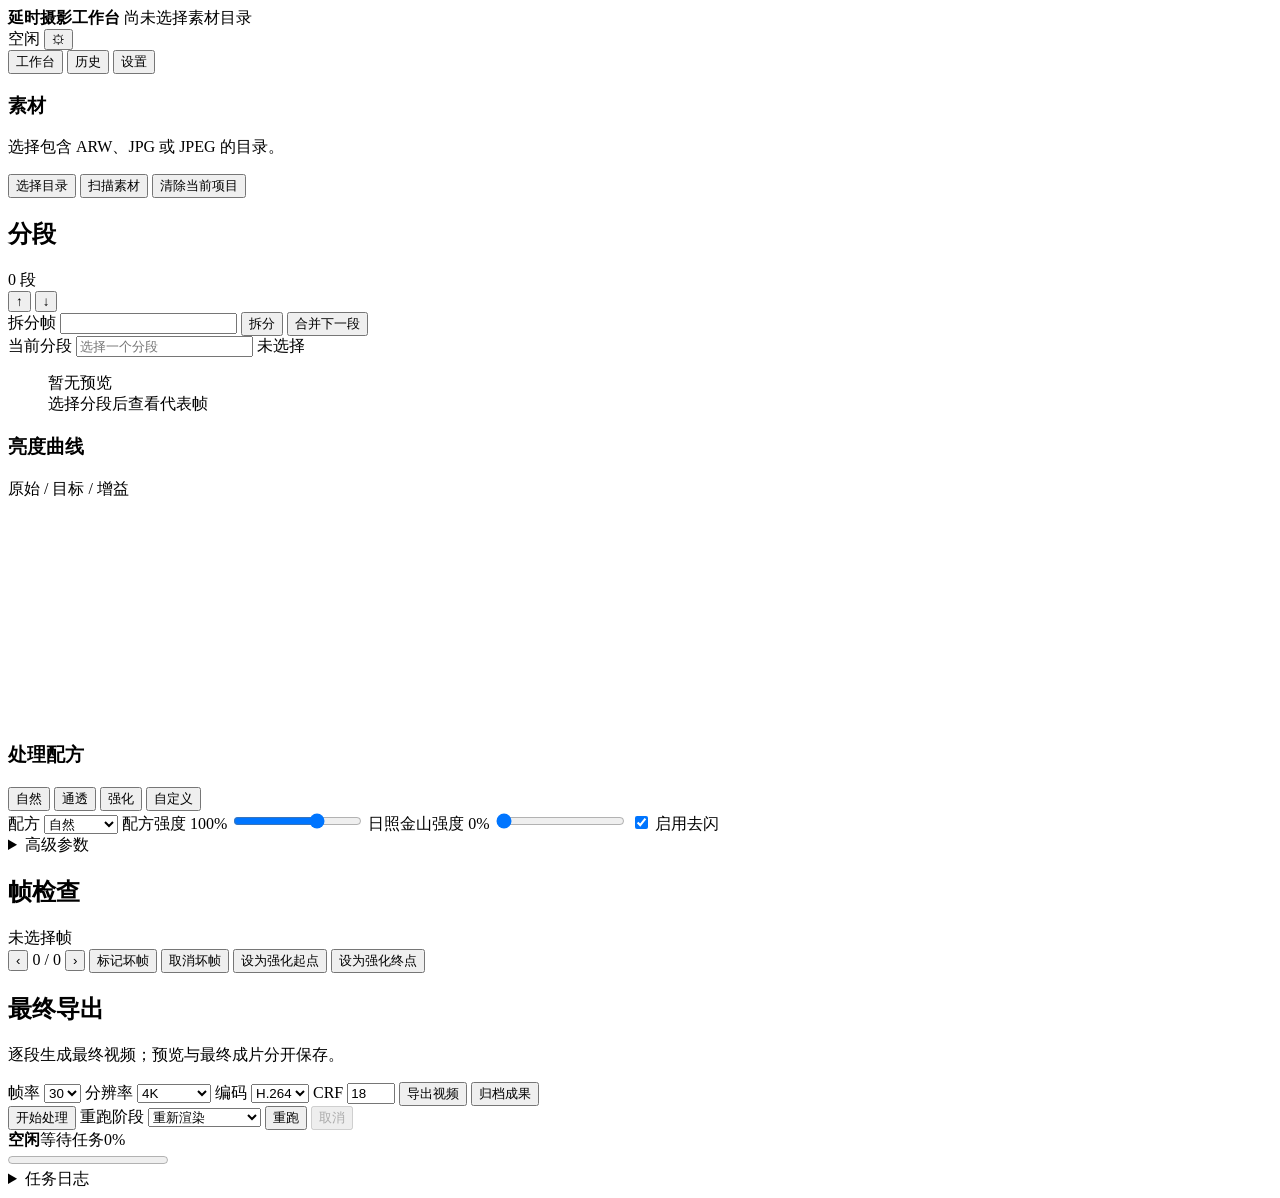
==== webui/index.html @ 4bf68637 "实现延时摄影 WebUI 工作台" ====
<!doctype html>
<html lang="zh-CN">
<head>
  <meta charset="utf-8">
  <meta name="viewport" content="width=device-width, initial-scale=1">
  <meta name="color-scheme" content="light dark">
  <title>延时摄影工作台</title>
  <link rel="stylesheet" href="/styles.css">
</head>
<body>
  <div id="app" class="app-shell">
    <header class="app-header">
      <div class="brand-block">
        <strong>延时摄影工作台</strong>
        <span id="source-path" class="path-label" title="尚未选择素材目录">尚未选择素材目录</span>
      </div>
      <div class="header-status">
        <span id="header-task-status" class="status-pill" data-status="idle">空闲</span>
        <button id="open-settings-btn" class="icon-button" type="button" title="打开设置" aria-label="打开设置">&#9881;</button>
      </div>
    </header>

    <nav class="tab-bar" role="tablist" aria-label="主导航">
      <button id="tab-workbench" class="tab-button is-active" type="button" role="tab" tabindex="0" data-view="workbench" aria-controls="view-workbench" aria-selected="true">工作台</button>
      <button id="tab-history" class="tab-button" type="button" role="tab" tabindex="-1" data-view="history" aria-controls="view-history" aria-selected="false">历史</button>
      <button id="tab-settings" class="tab-button" type="button" role="tab" tabindex="-1" data-view="settings" aria-controls="view-settings" aria-selected="false">设置</button>
    </nav>

    <div id="error-banner" class="error-banner" role="alert" hidden>
      <span id="error-message"></span>
      <button id="dismiss-error-btn" class="icon-button" type="button" aria-label="关闭错误提示" title="关闭">&#10005;</button>
    </div>

    <main>
      <section id="view-workbench" class="view is-active" role="tabpanel" tabindex="0" aria-labelledby="tab-workbench" data-view-panel="workbench">
        <section class="source-band" aria-labelledby="source-heading">
          <div>
            <h1 id="source-heading">素材</h1>
            <p id="source-summary" class="summary-line">选择包含 ARW、JPG 或 JPEG 的目录。</p>
          </div>
          <div class="command-row">
            <button id="pick-source-btn" type="button">选择目录</button>
            <button id="scan-btn" class="primary-button" type="button">扫描素材</button>
            <button id="clear-project-btn" class="danger-quiet-button" type="button">清除当前项目</button>
          </div>
        </section>

        <section class="workspace-grid" aria-label="分段工作区">
          <aside class="segments-pane">
            <div class="pane-heading">
              <div>
                <h2>分段</h2>
                <span id="segment-count" class="muted">0 段</span>
              </div>
              <div class="icon-cluster" aria-label="调整分段顺序">
                <button id="move-up-btn" class="icon-button" type="button" title="上移分段" aria-label="上移分段">&#8593;</button>
                <button id="move-down-btn" class="icon-button" type="button" title="下移分段" aria-label="下移分段">&#8595;</button>
              </div>
            </div>
            <div id="segment-list" class="segment-list" role="listbox" aria-label="分段列表"></div>
            <div class="segment-actions">
              <label for="split-frame">拆分帧</label>
              <input id="split-frame" type="number" min="1" step="1" inputmode="numeric">
              <button id="split-btn" type="button">拆分</button>
              <button id="merge-btn" type="button">合并下一段</button>
            </div>
          </aside>

          <section class="detail-pane" aria-labelledby="detail-heading">
            <div class="detail-toolbar">
              <label class="name-field" for="segment-name">
                <span id="detail-heading">当前分段</span>
                <input id="segment-name" type="text" maxlength="80" autocomplete="off" placeholder="选择一个分段">
              </label>
              <span id="segment-status" class="status-pill" data-status="idle">未选择</span>
            </div>

            <div class="preview-analysis-grid">
              <figure class="preview-stage">
                <div id="segment-preview" class="preview-surface" aria-label="当前分段预览">
                  <span>暂无预览</span>
                </div>
                <figcaption id="preview-caption">选择分段后查看代表帧</figcaption>
              </figure>
              <section class="chart-panel" aria-labelledby="chart-heading">
                <div class="section-heading-row">
                  <h3 id="chart-heading">亮度曲线</h3>
                  <span id="chart-legend" class="muted">原始 / 目标 / 增益</span>
                </div>
                <canvas id="brightness-chart" width="720" height="220" aria-label="亮度、目标亮度和增益曲线"></canvas>
              </section>
            </div>

            <section class="recipe-panel" aria-labelledby="recipe-heading">
              <div class="section-heading-row">
                <h3 id="recipe-heading">处理配方</h3>
                <div id="recipe-mode" class="segmented-control" role="group" aria-label="处理模式">
                  <button type="button" data-recipe="natural" aria-pressed="true">自然</button>
                  <button type="button" data-recipe="clear">通透</button>
                  <button type="button" data-recipe="punchy">强化</button>
                  <button type="button" data-recipe="custom">自定义</button>
                </div>
              </div>
              <div class="control-grid">
                <label for="recipe-select">配方
                  <select id="recipe-select">
                    <option value="natural">自然</option>
                    <option value="clear">通透</option>
                    <option value="punchy">色彩强化</option>
                    <option value="custom">自定义</option>
                  </select>
                </label>
                <label for="recipe-strength">配方强度 <output id="recipe-strength-value">100%</output>
                  <input id="recipe-strength" type="range" min="0" max="150" value="100">
                </label>
                <label for="golden-strength">日照金山强度 <output id="golden-strength-value">0%</output>
                  <input id="golden-strength" type="range" min="0" max="150" value="0">
                </label>
                <label class="toggle-field" for="deflicker-enabled">
                  <input id="deflicker-enabled" type="checkbox" checked>
                  <span>启用去闪</span>
                </label>
              </div>

              <details id="advanced-settings" class="advanced-settings">
                <summary>高级参数</summary>
                <div class="control-grid advanced-grid">
                  <label for="deflicker-window">去闪窗口
                    <input id="deflicker-window" type="number" min="3" max="129" step="2" value="15">
                  </label>
                  <label for="gain-limit">曝光增益上限
                    <input id="gain-limit" type="number" min="1" max="8" step="0.1" value="2">
                  </label>
                  <label for="golden-start">强化起始帧
                    <input id="golden-start" type="number" min="0" step="1">
                  </label>
                  <label for="golden-end">强化结束帧
                    <input id="golden-end" type="number" min="0" step="1">
                  </label>
                </div>
              </details>
            </section>
          </section>
        </section>

        <section class="frame-band" aria-labelledby="frames-heading">
          <div class="frame-toolbar">
            <div>
              <h2 id="frames-heading">帧检查</h2>
              <span id="frame-selection-summary" class="muted">未选择帧</span>
            </div>
            <div class="command-row compact-row">
              <button id="frame-page-prev" class="icon-button" type="button" title="上一页" aria-label="上一页缩略图">&#8249;</button>
              <span id="frame-page-label" class="page-label">0 / 0</span>
              <button id="frame-page-next" class="icon-button" type="button" title="下一页" aria-label="下一页缩略图">&#8250;</button>
              <button id="bad-frame-btn" type="button">标记坏帧</button>
              <button id="unmark-bad-frame-btn" type="button">取消坏帧</button>
              <button id="set-golden-start-btn" type="button">设为强化起点</button>
              <button id="set-golden-end-btn" type="button">设为强化终点</button>
            </div>
          </div>
          <div id="frame-strip" class="frame-strip" aria-label="分段缩略图带"></div>
        </section>

        <section class="output-band" aria-labelledby="output-heading">
          <div>
            <h2 id="output-heading">最终导出</h2>
            <p class="summary-line">逐段生成最终视频；预览与最终成片分开保存。</p>
          </div>
          <div class="export-controls">
            <label for="export-fps">帧率
              <select id="export-fps">
                <option>24</option><option>25</option><option selected>30</option><option>50</option><option>60</option>
              </select>
            </label>
            <label for="export-resolution">分辨率
              <select id="export-resolution">
                <option value="1080p">1080p</option><option value="4k" selected>4K</option><option value="source">原图宽度</option>
              </select>
            </label>
            <label for="export-codec">编码
              <select id="export-codec"><option value="h264">H.264</option><option value="h265">H.265</option></select>
            </label>
            <label for="export-crf">CRF
              <input id="export-crf" type="number" min="0" max="51" value="18">
            </label>
            <button id="export-btn" class="primary-button" type="button">导出视频</button>
            <button id="archive-btn" type="button">归档成果</button>
          </div>
        </section>
      </section>

      <section id="view-history" class="view" role="tabpanel" tabindex="0" aria-labelledby="tab-history" data-view-panel="history" hidden>
        <header class="page-heading">
          <div><h1>历史归档</h1><p class="summary-line">预览视频与最终成片分别列出。</p></div>
          <button id="refresh-history-btn" type="button">刷新</button>
        </header>
        <div id="history-list" class="history-list" aria-live="polite"></div>
      </section>

      <section id="view-settings" class="view" role="tabpanel" tabindex="0" aria-labelledby="tab-settings" data-view-panel="settings" hidden>
        <header class="page-heading"><div><h1>设置</h1><p class="summary-line">设置只保存到本机配置。</p></div></header>
        <form id="settings-form" class="settings-form">
          <fieldset class="directory-settings">
            <legend>本机目录</legend>
            <label for="settings-workspace-dir">工作目录
              <span class="directory-picker"><input id="settings-workspace-dir" name="workspace_dir" type="text" readonly><button type="button" data-settings-directory="workspace" title="选择工作目录" aria-label="选择工作目录">选择</button></span>
            </label>
            <label for="settings-output-dir">输出目录
              <span class="directory-picker"><input id="settings-output-dir" name="output_dir" type="text" readonly><button type="button" data-settings-directory="output" title="选择输出目录" aria-label="选择输出目录">选择</button></span>
            </label>
            <label for="settings-archive-dir">归档目录
              <span class="directory-picker"><input id="settings-archive-dir" name="archive_dir" type="text" readonly><button type="button" data-settings-directory="archive" title="选择归档目录" aria-label="选择归档目录">选择</button></span>
            </label>
          </fieldset>
          <fieldset>
            <legend>默认处理</legend>
            <label for="settings-default-recipe">默认配方
              <select id="settings-default-recipe" name="processing.default_recipe">
                <option value="natural">自然</option><option value="clear">通透</option><option value="punchy">色彩强化</option>
              </select>
            </label>
            <label for="settings-gap-seconds">自动分段间隔（秒）
              <input id="settings-gap-seconds" name="scan.gap_seconds" type="number" min="1" value="120">
            </label>
          </fieldset>
          <fieldset>
            <legend>预览</legend>
            <label for="settings-preview-fps">帧率
              <input id="settings-preview-fps" name="preview.fps" type="number" min="1" max="60" value="30">
            </label>
            <label for="settings-preview-width">宽度
              <input id="settings-preview-width" name="preview.width" type="number" min="640" max="3840" step="16" value="1920">
            </label>
          </fieldset>
          <fieldset>
            <legend>最终导出</legend>
            <label for="settings-export-resolution">分辨率
              <select id="settings-export-resolution" name="export.resolution"><option value="1080p">1080p</option><option value="4k">4K</option><option value="source">原图宽度</option></select>
            </label>
            <label for="settings-export-codec">编码
              <select id="settings-export-codec" name="export.codec"><option value="h264">H.264</option><option value="h265">H.265</option></select>
            </label>
            <label for="settings-export-crf">CRF
              <input id="settings-export-crf" name="export.crf" type="number" min="0" max="51" value="18">
            </label>
          </fieldset>
          <div class="form-actions"><button id="save-settings-btn" class="primary-button" type="submit">保存设置</button><span id="settings-save-status" class="save-status" role="status" aria-live="polite"></span></div>
        </form>
      </section>
    </main>

    <footer id="task-bar" class="task-bar" aria-label="任务状态栏">
      <div class="task-actions">
        <button id="process-btn" class="primary-button" type="button">开始处理</button>
        <label for="retry-stage" class="visually-compact">重跑阶段</label>
        <select id="retry-stage"><option value="render">重新渲染</option><option value="analyze">重新分析并渲染</option></select>
        <button id="retry-btn" type="button">重跑</button>
        <button id="cancel-btn" class="danger-quiet-button" type="button" disabled>取消</button>
      </div>
      <div class="task-progress-block">
        <div class="task-copy"><strong id="task-status">空闲</strong><span id="task-current">等待任务</span><span id="task-percent">0%</span></div>
        <progress id="task-progress" role="progressbar" aria-label="任务进度" aria-valuemin="0" aria-valuemax="100" aria-valuenow="0" max="100" value="0">0%</progress>
      </div>
      <details class="task-log-details">
        <summary>任务日志</summary>
        <pre id="task-log" aria-live="polite">暂无日志</pre>
      </details>
    </footer>
  </div>

  <dialog id="archive-dialog" class="confirm-dialog" aria-labelledby="archive-dialog-title">
    <form method="dialog">
      <h2 id="archive-dialog-title">确认归档</h2>
      <p>归档会复制配方、分析、成片和项目记录，验证成功后清空当前工作区。外部源照片始终保留，不会移动、改名或删除。</p>
      <div class="dialog-actions">
        <button id="archive-cancel-btn" value="cancel">取消</button>
        <button id="archive-confirm-btn" class="primary-button" value="confirm">确认归档</button>
      </div>
    </form>
  </dialog>

  <dialog id="clear-project-dialog" class="confirm-dialog" aria-labelledby="clear-dialog-title">
    <form method="dialog">
      <h2 id="clear-dialog-title">清除当前项目</h2>
      <p>这会清理当前工作区，但不会触碰源照片、最终输出或历史归档。</p>
      <div class="dialog-actions">
        <button id="clear-cancel-btn" value="cancel">取消</button>
        <button id="clear-confirm-btn" class="danger-button" value="confirm">确认清除</button>
      </div>
    </form>
  </dialog>

  <script src="/app.js" defer></script>
</body>
</html>
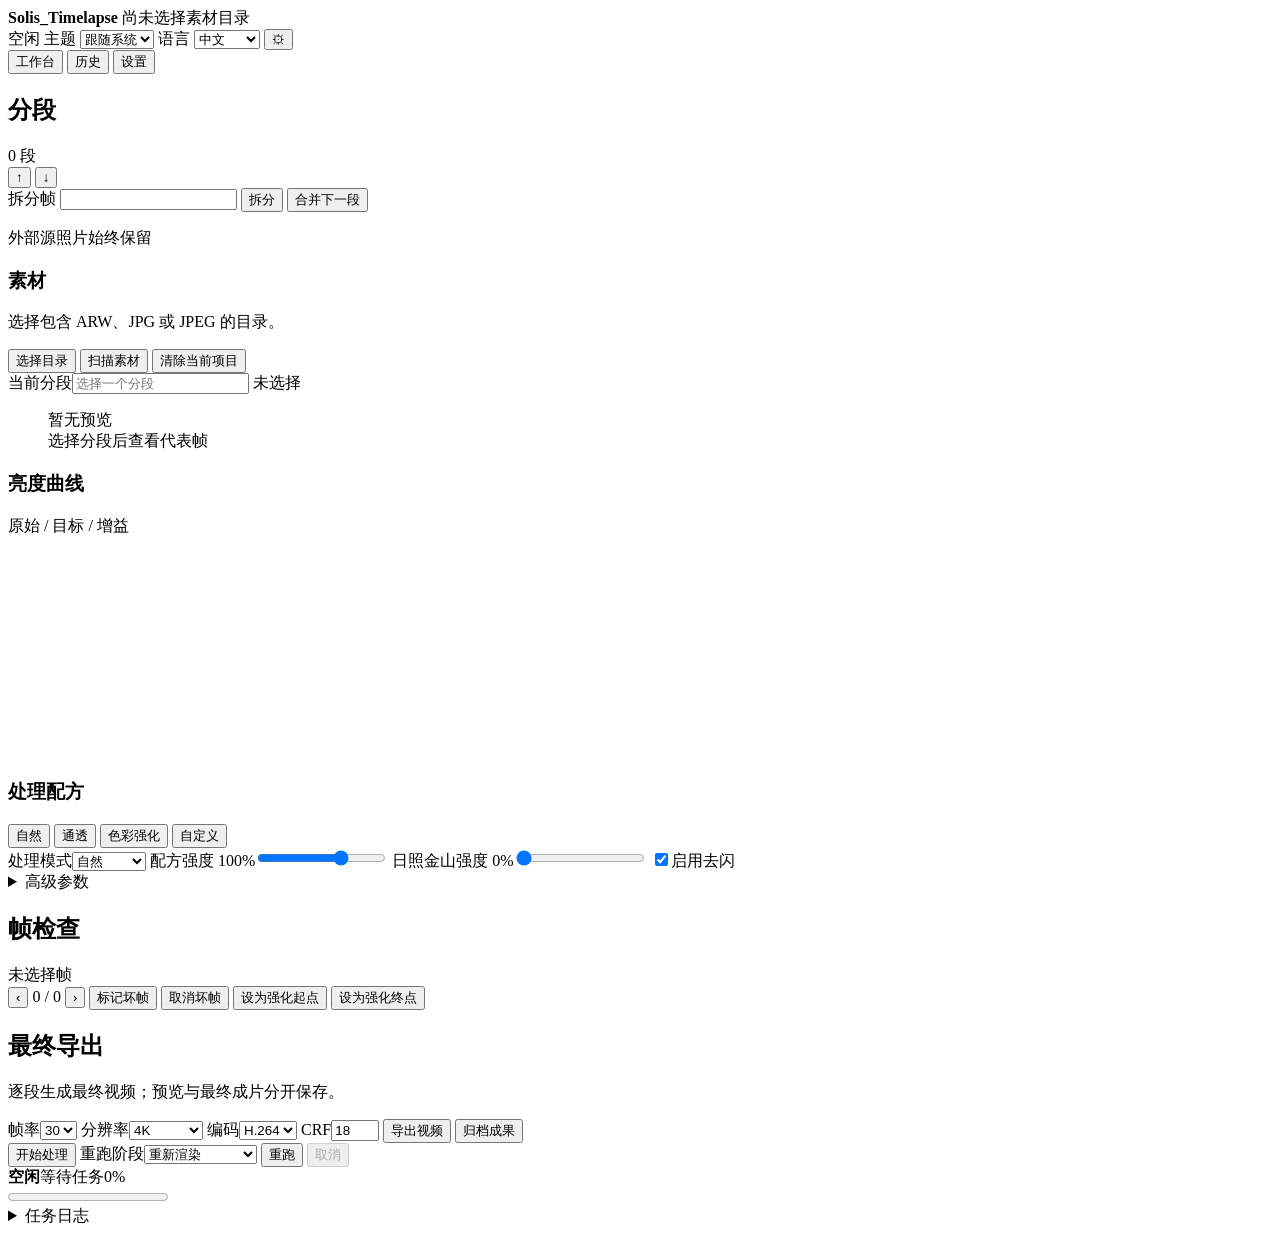
==== commit 22487610: "重构 Studio Console 双语主题界面" ====
--- a/webui/index.html
+++ b/webui/index.html
@@ -1,296 +1,202 @@
 <!doctype html>
-<html lang="zh-CN">
+<html lang="zh-CN" data-theme="system">
 <head>
   <meta charset="utf-8">
   <meta name="viewport" content="width=device-width, initial-scale=1">
   <meta name="color-scheme" content="light dark">
-  <title>延时摄影工作台</title>
+  <title>Solis_Timelapse 延时摄影工作台</title>
+  <script src="/ui_prefs.js"></script>
   <link rel="stylesheet" href="/styles.css">
+  <script src="/app.js" defer></script>
 </head>
 <body>
-  <div id="app" class="app-shell">
-    <header class="app-header">
+  <div id="app" class="studio-shell">
+    <header class="studio-header">
       <div class="brand-block">
-        <strong>延时摄影工作台</strong>
-        <span id="source-path" class="path-label" title="尚未选择素材目录">尚未选择素材目录</span>
-      </div>
-      <div class="header-status">
-        <span id="header-task-status" class="status-pill" data-status="idle">空闲</span>
-        <button id="open-settings-btn" class="icon-button" type="button" title="打开设置" aria-label="打开设置">&#9881;</button>
+        <strong data-i18n="app.name">Solis_Timelapse</strong>
+        <span id="source-path" class="path-label" title="尚未选择素材目录" data-i18n="source.none" data-i18n-title="source.none">尚未选择素材目录</span>
+      </div>
+      <div class="header-tools">
+        <span id="header-task-status" class="status-pill" data-status="idle" data-i18n="status.idle">空闲</span>
+        <label class="compact-select" for="theme-select"><span data-i18n="theme.label">主题</span>
+          <select id="theme-select">
+            <option value="system" data-i18n="theme.system">跟随系统</option>
+            <option value="light" data-i18n="theme.light">白天</option>
+            <option value="dark" data-i18n="theme.dark">夜间</option>
+          </select>
+        </label>
+        <label class="compact-select" for="language-select"><span data-i18n="language.label">语言</span>
+          <select id="language-select">
+            <option value="zh-CN" data-i18n="language.zh-CN">中文</option>
+            <option value="en" data-i18n="language.en">English</option>
+          </select>
+        </label>
+        <button id="open-settings-btn" class="icon-button" type="button" title="打开设置" aria-label="打开设置" data-i18n-title="nav.settings" data-i18n-aria-label="nav.settings">&#9881;</button>
       </div>
     </header>
 
-    <nav class="tab-bar" role="tablist" aria-label="主导航">
-      <button id="tab-workbench" class="tab-button is-active" type="button" role="tab" tabindex="0" data-view="workbench" aria-controls="view-workbench" aria-selected="true">工作台</button>
-      <button id="tab-history" class="tab-button" type="button" role="tab" tabindex="-1" data-view="history" aria-controls="view-history" aria-selected="false">历史</button>
-      <button id="tab-settings" class="tab-button" type="button" role="tab" tabindex="-1" data-view="settings" aria-controls="view-settings" aria-selected="false">设置</button>
-    </nav>
-
-    <div id="error-banner" class="error-banner" role="alert" hidden>
-      <span id="error-message"></span>
-      <button id="dismiss-error-btn" class="icon-button" type="button" aria-label="关闭错误提示" title="关闭">&#10005;</button>
-    </div>
-
-    <main>
+    <aside id="sidebar-nav" class="studio-sidebar">
+      <nav class="tab-bar" role="tablist" aria-label="主导航" data-i18n-aria-label="nav.primary">
+        <button id="tab-workbench" class="tab-button is-active" type="button" role="tab" tabindex="0" data-view="workbench" aria-controls="view-workbench" aria-selected="true" data-i18n="nav.workbench">工作台</button>
+        <button id="tab-history" class="tab-button" type="button" role="tab" tabindex="-1" data-view="history" aria-controls="view-history" aria-selected="false" data-i18n="nav.history">历史</button>
+        <button id="tab-settings" class="tab-button" type="button" role="tab" tabindex="-1" data-view="settings" aria-controls="view-settings" aria-selected="false" data-i18n="nav.settings">设置</button>
+      </nav>
+
+      <section class="segments-pane">
+        <div class="pane-heading">
+          <div><h2 data-i18n="segment.title">分段</h2><span id="segment-count" class="muted">0 段</span></div>
+          <div class="icon-cluster" aria-label="调整分段顺序" data-i18n-aria-label="segment.reorder">
+            <button id="move-up-btn" class="icon-button" type="button" title="上移分段" aria-label="上移分段" data-i18n-title="segment.move_up" data-i18n-aria-label="segment.move_up">&#8593;</button>
+            <button id="move-down-btn" class="icon-button" type="button" title="下移分段" aria-label="下移分段" data-i18n-title="segment.move_down" data-i18n-aria-label="segment.move_down">&#8595;</button>
+          </div>
+        </div>
+        <div id="segment-list" class="segment-list" role="listbox" aria-label="分段列表" data-i18n-aria-label="segment.list"></div>
+        <div class="segment-actions">
+          <label for="split-frame" data-i18n="segment.split_frame">拆分帧</label>
+          <input id="split-frame" type="number" min="1" step="1" inputmode="numeric">
+          <button id="split-btn" type="button" data-i18n="segment.split">拆分</button>
+          <button id="merge-btn" type="button" data-i18n="segment.merge">合并下一段</button>
+        </div>
+      </section>
+      <p class="source-safety" data-i18n="source.external_safe">外部源照片始终保留</p>
+    </aside>
+
+    <main id="studio-main" class="studio-main">
+      <div id="error-banner" class="error-banner" role="alert" hidden>
+        <span id="error-message"></span>
+        <button id="dismiss-error-btn" class="icon-button" type="button" aria-label="关闭错误提示" title="关闭" data-i18n-aria-label="error.dismiss" data-i18n-title="error.dismiss">&#10005;</button>
+      </div>
+
       <section id="view-workbench" class="view is-active" role="tabpanel" tabindex="0" aria-labelledby="tab-workbench" data-view-panel="workbench">
         <section class="source-band" aria-labelledby="source-heading">
-          <div>
-            <h1 id="source-heading">素材</h1>
-            <p id="source-summary" class="summary-line">选择包含 ARW、JPG 或 JPEG 的目录。</p>
-          </div>
+          <div><h1 id="source-heading" data-i18n="source.title">素材</h1><p id="source-summary" class="summary-line" data-i18n="source.help">选择包含 ARW、JPG 或 JPEG 的目录。</p></div>
           <div class="command-row">
-            <button id="pick-source-btn" type="button">选择目录</button>
-            <button id="scan-btn" class="primary-button" type="button">扫描素材</button>
-            <button id="clear-project-btn" class="danger-quiet-button" type="button">清除当前项目</button>
-          </div>
-        </section>
-
-        <section class="workspace-grid" aria-label="分段工作区">
-          <aside class="segments-pane">
-            <div class="pane-heading">
-              <div>
-                <h2>分段</h2>
-                <span id="segment-count" class="muted">0 段</span>
-              </div>
-              <div class="icon-cluster" aria-label="调整分段顺序">
-                <button id="move-up-btn" class="icon-button" type="button" title="上移分段" aria-label="上移分段">&#8593;</button>
-                <button id="move-down-btn" class="icon-button" type="button" title="下移分段" aria-label="下移分段">&#8595;</button>
+            <button id="pick-source-btn" type="button" data-i18n="source.pick">选择目录</button>
+            <button id="scan-btn" class="primary-button" type="button" data-i18n="source.scan">扫描素材</button>
+            <button id="clear-project-btn" class="danger-quiet-button" type="button" data-i18n="source.clear">清除当前项目</button>
+          </div>
+        </section>
+
+        <section class="detail-pane" aria-labelledby="detail-heading">
+          <div class="detail-toolbar">
+            <label class="name-field" for="segment-name"><span id="detail-heading" data-i18n="segment.current">当前分段</span><input id="segment-name" type="text" maxlength="80" autocomplete="off" placeholder="选择一个分段" data-i18n-placeholder="segment.select"></label>
+            <span id="segment-status" class="status-pill" data-status="idle" data-i18n="segment.none">未选择</span>
+          </div>
+          <div class="preview-analysis-grid">
+            <figure class="preview-stage">
+              <div id="segment-preview" class="preview-surface" aria-label="当前分段预览" data-i18n-aria-label="preview.current"><span data-i18n="preview.none">暂无预览</span></div>
+              <figcaption id="preview-caption" data-i18n="preview.select">选择分段后查看代表帧</figcaption>
+            </figure>
+            <section class="chart-panel" aria-labelledby="chart-heading">
+              <div class="section-heading-row"><h3 id="chart-heading" data-i18n="chart.title">亮度曲线</h3><span id="chart-legend" class="muted" data-i18n="chart.legend">原始 / 目标 / 增益</span></div>
+              <canvas id="brightness-chart" width="720" height="220" aria-label="亮度、目标亮度和增益曲线" data-i18n-aria-label="chart.aria"></canvas>
+            </section>
+          </div>
+
+          <section class="recipe-panel" aria-labelledby="recipe-heading">
+            <div class="section-heading-row">
+              <h3 id="recipe-heading" data-i18n="recipe.title">处理配方</h3>
+              <div id="recipe-mode" class="segmented-control" role="group" aria-label="处理模式" data-i18n-aria-label="recipe.mode">
+                <button type="button" data-recipe="natural" aria-pressed="true" data-i18n="recipe.natural">自然</button>
+                <button type="button" data-recipe="clear" data-i18n="recipe.clear">通透</button>
+                <button type="button" data-recipe="punchy" data-i18n="recipe.punchy">色彩强化</button>
+                <button type="button" data-recipe="custom" data-i18n="recipe.custom">自定义</button>
               </div>
             </div>
-            <div id="segment-list" class="segment-list" role="listbox" aria-label="分段列表"></div>
-            <div class="segment-actions">
-              <label for="split-frame">拆分帧</label>
-              <input id="split-frame" type="number" min="1" step="1" inputmode="numeric">
-              <button id="split-btn" type="button">拆分</button>
-              <button id="merge-btn" type="button">合并下一段</button>
+            <div class="control-grid">
+              <label for="recipe-select"><span data-i18n="recipe.mode">处理模式</span><select id="recipe-select"><option value="natural" data-i18n="recipe.natural">自然</option><option value="clear" data-i18n="recipe.clear">通透</option><option value="punchy" data-i18n="recipe.punchy">色彩强化</option><option value="custom" data-i18n="recipe.custom">自定义</option></select></label>
+              <label for="recipe-strength"><span><span data-i18n="recipe.strength">配方强度</span> <output id="recipe-strength-value">100%</output></span><input id="recipe-strength" type="range" min="0" max="150" value="100"></label>
+              <label for="golden-strength"><span><span data-i18n="recipe.golden">日照金山强度</span> <output id="golden-strength-value">0%</output></span><input id="golden-strength" type="range" min="0" max="150" value="0"></label>
+              <label class="toggle-field" for="deflicker-enabled"><input id="deflicker-enabled" type="checkbox" checked><span data-i18n="recipe.deflicker">启用去闪</span></label>
             </div>
-          </aside>
-
-          <section class="detail-pane" aria-labelledby="detail-heading">
-            <div class="detail-toolbar">
-              <label class="name-field" for="segment-name">
-                <span id="detail-heading">当前分段</span>
-                <input id="segment-name" type="text" maxlength="80" autocomplete="off" placeholder="选择一个分段">
-              </label>
-              <span id="segment-status" class="status-pill" data-status="idle">未选择</span>
-            </div>
-
-            <div class="preview-analysis-grid">
-              <figure class="preview-stage">
-                <div id="segment-preview" class="preview-surface" aria-label="当前分段预览">
-                  <span>暂无预览</span>
-                </div>
-                <figcaption id="preview-caption">选择分段后查看代表帧</figcaption>
-              </figure>
-              <section class="chart-panel" aria-labelledby="chart-heading">
-                <div class="section-heading-row">
-                  <h3 id="chart-heading">亮度曲线</h3>
-                  <span id="chart-legend" class="muted">原始 / 目标 / 增益</span>
-                </div>
-                <canvas id="brightness-chart" width="720" height="220" aria-label="亮度、目标亮度和增益曲线"></canvas>
-              </section>
-            </div>
-
-            <section class="recipe-panel" aria-labelledby="recipe-heading">
-              <div class="section-heading-row">
-                <h3 id="recipe-heading">处理配方</h3>
-                <div id="recipe-mode" class="segmented-control" role="group" aria-label="处理模式">
-                  <button type="button" data-recipe="natural" aria-pressed="true">自然</button>
-                  <button type="button" data-recipe="clear">通透</button>
-                  <button type="button" data-recipe="punchy">强化</button>
-                  <button type="button" data-recipe="custom">自定义</button>
-                </div>
+            <details id="advanced-settings" class="advanced-settings">
+              <summary data-i18n="recipe.advanced">高级参数</summary>
+              <div class="control-grid advanced-grid">
+                <label for="deflicker-window"><span data-i18n="recipe.window">去闪窗口</span><input id="deflicker-window" type="number" min="3" max="129" step="2" value="15"></label>
+                <label for="gain-limit"><span data-i18n="recipe.gain_limit">曝光增益上限</span><input id="gain-limit" type="number" min="1" max="8" step="0.1" value="2"></label>
+                <label for="golden-start"><span data-i18n="recipe.golden_start">强化起始帧</span><input id="golden-start" type="number" min="0" step="1"></label>
+                <label for="golden-end"><span data-i18n="recipe.golden_end">强化结束帧</span><input id="golden-end" type="number" min="0" step="1"></label>
               </div>
-              <div class="control-grid">
-                <label for="recipe-select">配方
-                  <select id="recipe-select">
-                    <option value="natural">自然</option>
-                    <option value="clear">通透</option>
-                    <option value="punchy">色彩强化</option>
-                    <option value="custom">自定义</option>
-                  </select>
-                </label>
-                <label for="recipe-strength">配方强度 <output id="recipe-strength-value">100%</output>
-                  <input id="recipe-strength" type="range" min="0" max="150" value="100">
-                </label>
-                <label for="golden-strength">日照金山强度 <output id="golden-strength-value">0%</output>
-                  <input id="golden-strength" type="range" min="0" max="150" value="0">
-                </label>
-                <label class="toggle-field" for="deflicker-enabled">
-                  <input id="deflicker-enabled" type="checkbox" checked>
-                  <span>启用去闪</span>
-                </label>
-              </div>
-
-              <details id="advanced-settings" class="advanced-settings">
-                <summary>高级参数</summary>
-                <div class="control-grid advanced-grid">
-                  <label for="deflicker-window">去闪窗口
-                    <input id="deflicker-window" type="number" min="3" max="129" step="2" value="15">
-                  </label>
-                  <label for="gain-limit">曝光增益上限
-                    <input id="gain-limit" type="number" min="1" max="8" step="0.1" value="2">
-                  </label>
-                  <label for="golden-start">强化起始帧
-                    <input id="golden-start" type="number" min="0" step="1">
-                  </label>
-                  <label for="golden-end">强化结束帧
-                    <input id="golden-end" type="number" min="0" step="1">
-                  </label>
-                </div>
-              </details>
-            </section>
+            </details>
           </section>
         </section>
 
         <section class="frame-band" aria-labelledby="frames-heading">
           <div class="frame-toolbar">
-            <div>
-              <h2 id="frames-heading">帧检查</h2>
-              <span id="frame-selection-summary" class="muted">未选择帧</span>
+            <div><h2 id="frames-heading" data-i18n="frames.title">帧检查</h2><span id="frame-selection-summary" class="muted" data-i18n="frames.none_selected">未选择帧</span></div>
+            <div class="command-row compact-row">
+              <button id="frame-page-prev" class="icon-button" type="button" title="上一页" aria-label="上一页缩略图" data-i18n-title="frames.previous" data-i18n-aria-label="frames.previous">&#8249;</button>
+              <span id="frame-page-label" class="page-label">0 / 0</span>
+              <button id="frame-page-next" class="icon-button" type="button" title="下一页" aria-label="下一页缩略图" data-i18n-title="frames.next" data-i18n-aria-label="frames.next">&#8250;</button>
+              <button id="bad-frame-btn" type="button" data-i18n="frames.mark_bad">标记坏帧</button>
+              <button id="unmark-bad-frame-btn" type="button" data-i18n="frames.unmark_bad">取消坏帧</button>
+              <button id="set-golden-start-btn" type="button" data-i18n="frames.set_golden_start">设为强化起点</button>
+              <button id="set-golden-end-btn" type="button" data-i18n="frames.set_golden_end">设为强化终点</button>
             </div>
-            <div class="command-row compact-row">
-              <button id="frame-page-prev" class="icon-button" type="button" title="上一页" aria-label="上一页缩略图">&#8249;</button>
-              <span id="frame-page-label" class="page-label">0 / 0</span>
-              <button id="frame-page-next" class="icon-button" type="button" title="下一页" aria-label="下一页缩略图">&#8250;</button>
-              <button id="bad-frame-btn" type="button">标记坏帧</button>
-              <button id="unmark-bad-frame-btn" type="button">取消坏帧</button>
-              <button id="set-golden-start-btn" type="button">设为强化起点</button>
-              <button id="set-golden-end-btn" type="button">设为强化终点</button>
-            </div>
-          </div>
-          <div id="frame-strip" class="frame-strip" aria-label="分段缩略图带"></div>
+          </div>
+          <div id="frame-strip" class="frame-strip" aria-label="分段缩略图带" data-i18n-aria-label="frames.strip"></div>
         </section>
 
         <section class="output-band" aria-labelledby="output-heading">
-          <div>
-            <h2 id="output-heading">最终导出</h2>
-            <p class="summary-line">逐段生成最终视频；预览与最终成片分开保存。</p>
-          </div>
+          <div><h2 id="output-heading" data-i18n="export.title">最终导出</h2><p class="summary-line" data-i18n="export.help">逐段生成最终视频；预览与最终成片分开保存。</p></div>
           <div class="export-controls">
-            <label for="export-fps">帧率
-              <select id="export-fps">
-                <option>24</option><option>25</option><option selected>30</option><option>50</option><option>60</option>
-              </select>
-            </label>
-            <label for="export-resolution">分辨率
-              <select id="export-resolution">
-                <option value="1080p">1080p</option><option value="4k" selected>4K</option><option value="source">原图宽度</option>
-              </select>
-            </label>
-            <label for="export-codec">编码
-              <select id="export-codec"><option value="h264">H.264</option><option value="h265">H.265</option></select>
-            </label>
-            <label for="export-crf">CRF
-              <input id="export-crf" type="number" min="0" max="51" value="18">
-            </label>
-            <button id="export-btn" class="primary-button" type="button">导出视频</button>
-            <button id="archive-btn" type="button">归档成果</button>
+            <label for="export-fps"><span data-i18n="export.fps">帧率</span><select id="export-fps"><option value="24">24</option><option value="25">25</option><option value="30" selected>30</option><option value="60">60</option></select></label>
+            <label for="export-resolution"><span data-i18n="export.resolution">分辨率</span><select id="export-resolution"><option value="1080p">1080p</option><option value="4k" selected>4K</option><option value="source" data-i18n="export.source_width">原图宽度</option></select></label>
+            <label for="export-codec"><span data-i18n="export.codec">编码</span><select id="export-codec"><option value="h264">H.264</option><option value="h265">H.265</option></select></label>
+            <label for="export-crf"><span data-i18n="export.crf">CRF</span><input id="export-crf" type="number" min="0" max="51" value="18"></label>
+            <button id="export-btn" class="primary-button" type="button" data-i18n="export.start">导出视频</button>
+            <button id="archive-btn" type="button" data-i18n="archive.start">归档成果</button>
           </div>
         </section>
       </section>
 
       <section id="view-history" class="view" role="tabpanel" tabindex="0" aria-labelledby="tab-history" data-view-panel="history" hidden>
-        <header class="page-heading">
-          <div><h1>历史归档</h1><p class="summary-line">预览视频与最终成片分别列出。</p></div>
-          <button id="refresh-history-btn" type="button">刷新</button>
-        </header>
+        <header class="page-heading"><div><h1 data-i18n="history.title">历史归档</h1><p class="summary-line" data-i18n="history.help">预览视频与最终成片分别列出。</p></div><button id="refresh-history-btn" type="button" data-i18n="history.refresh">刷新</button></header>
         <div id="history-list" class="history-list" aria-live="polite"></div>
       </section>
 
       <section id="view-settings" class="view" role="tabpanel" tabindex="0" aria-labelledby="tab-settings" data-view-panel="settings" hidden>
-        <header class="page-heading"><div><h1>设置</h1><p class="summary-line">设置只保存到本机配置。</p></div></header>
+        <header class="page-heading"><div><h1 data-i18n="settings.title">设置</h1><p class="summary-line" data-i18n="settings.help">设置只保存到本机配置。</p></div></header>
         <form id="settings-form" class="settings-form">
-          <fieldset class="directory-settings">
-            <legend>本机目录</legend>
-            <label for="settings-workspace-dir">工作目录
-              <span class="directory-picker"><input id="settings-workspace-dir" name="workspace_dir" type="text" readonly><button type="button" data-settings-directory="workspace" title="选择工作目录" aria-label="选择工作目录">选择</button></span>
-            </label>
-            <label for="settings-output-dir">输出目录
-              <span class="directory-picker"><input id="settings-output-dir" name="output_dir" type="text" readonly><button type="button" data-settings-directory="output" title="选择输出目录" aria-label="选择输出目录">选择</button></span>
-            </label>
-            <label for="settings-archive-dir">归档目录
-              <span class="directory-picker"><input id="settings-archive-dir" name="archive_dir" type="text" readonly><button type="button" data-settings-directory="archive" title="选择归档目录" aria-label="选择归档目录">选择</button></span>
-            </label>
-          </fieldset>
-          <fieldset>
-            <legend>默认处理</legend>
-            <label for="settings-default-recipe">默认配方
-              <select id="settings-default-recipe" name="processing.default_recipe">
-                <option value="natural">自然</option><option value="clear">通透</option><option value="punchy">色彩强化</option>
-              </select>
-            </label>
-            <label for="settings-gap-seconds">自动分段间隔（秒）
-              <input id="settings-gap-seconds" name="scan.gap_seconds" type="number" min="1" value="120">
-            </label>
-          </fieldset>
-          <fieldset>
-            <legend>预览</legend>
-            <label for="settings-preview-fps">帧率
-              <input id="settings-preview-fps" name="preview.fps" type="number" min="1" max="60" value="30">
-            </label>
-            <label for="settings-preview-width">宽度
-              <input id="settings-preview-width" name="preview.width" type="number" min="640" max="3840" step="16" value="1920">
-            </label>
-          </fieldset>
-          <fieldset>
-            <legend>最终导出</legend>
-            <label for="settings-export-resolution">分辨率
-              <select id="settings-export-resolution" name="export.resolution"><option value="1080p">1080p</option><option value="4k">4K</option><option value="source">原图宽度</option></select>
-            </label>
-            <label for="settings-export-codec">编码
-              <select id="settings-export-codec" name="export.codec"><option value="h264">H.264</option><option value="h265">H.265</option></select>
-            </label>
-            <label for="settings-export-crf">CRF
-              <input id="settings-export-crf" name="export.crf" type="number" min="0" max="51" value="18">
-            </label>
-          </fieldset>
-          <div class="form-actions"><button id="save-settings-btn" class="primary-button" type="submit">保存设置</button><span id="settings-save-status" class="save-status" role="status" aria-live="polite"></span></div>
+          <fieldset class="directory-settings"><legend data-i18n="settings.directories">目录</legend>
+            <label for="settings-workspace-dir"><span data-i18n="settings.workspace">工作目录</span><span class="directory-picker"><input id="settings-workspace-dir" name="workspace_dir" type="text" readonly><button type="button" data-settings-directory="workspace" title="选择工作目录" aria-label="选择工作目录" data-i18n="settings.pick">选择</button></span></label>
+            <label for="settings-output-dir"><span data-i18n="settings.output">输出目录</span><span class="directory-picker"><input id="settings-output-dir" name="output_dir" type="text" readonly><button type="button" data-settings-directory="output" title="选择输出目录" aria-label="选择输出目录" data-i18n="settings.pick">选择</button></span></label>
+            <label for="settings-archive-dir"><span data-i18n="settings.archive">归档目录</span><span class="directory-picker"><input id="settings-archive-dir" name="archive_dir" type="text" readonly><button type="button" data-settings-directory="archive" title="选择归档目录" aria-label="选择归档目录" data-i18n="settings.pick">选择</button></span></label>
+          </fieldset>
+          <fieldset><legend data-i18n="settings.processing">处理</legend>
+            <label for="settings-default-recipe"><span data-i18n="settings.default_recipe">默认配方</span><select id="settings-default-recipe" name="processing.default_recipe"><option value="natural" data-i18n="recipe.natural">自然</option><option value="clear" data-i18n="recipe.clear">通透</option><option value="punchy" data-i18n="recipe.punchy">色彩强化</option><option value="custom" data-i18n="recipe.custom">自定义</option></select></label>
+            <label for="settings-gap-seconds"><span data-i18n="settings.gap">自动分段时间间隔（秒）</span><input id="settings-gap-seconds" name="scan.gap_seconds" type="number" min="1" value="120"></label>
+          </fieldset>
+          <fieldset><legend data-i18n="settings.preview">预览</legend>
+            <label for="settings-preview-fps"><span data-i18n="settings.preview_fps">预览帧率</span><input id="settings-preview-fps" name="preview.fps" type="number" min="1" max="60" value="30"></label>
+            <label for="settings-preview-width"><span data-i18n="settings.preview_width">预览宽度</span><input id="settings-preview-width" name="preview.width" type="number" min="640" max="3840" step="16" value="1920"></label>
+          </fieldset>
+          <fieldset><legend data-i18n="settings.export">导出</legend>
+            <label for="settings-export-resolution"><span data-i18n="export.resolution">分辨率</span><select id="settings-export-resolution" name="export.resolution"><option value="1080p">1080p</option><option value="4k">4K</option><option value="source" data-i18n="export.source_width">原图宽度</option></select></label>
+            <label for="settings-export-codec"><span data-i18n="export.codec">编码</span><select id="settings-export-codec" name="export.codec"><option value="h264">H.264</option><option value="h265">H.265</option></select></label>
+            <label for="settings-export-crf"><span data-i18n="export.crf">CRF</span><input id="settings-export-crf" name="export.crf" type="number" min="0" max="51" value="18"></label>
+          </fieldset>
+          <div class="form-actions"><button id="save-settings-btn" class="primary-button" type="submit" data-i18n="settings.save">保存设置</button><span id="settings-save-status" class="save-status" role="status" aria-live="polite"></span></div>
         </form>
       </section>
     </main>
 
-    <footer id="task-bar" class="task-bar" aria-label="任务状态栏">
+    <footer id="task-bar" class="task-bar" aria-label="任务状态栏" data-i18n-aria-label="task.bar">
       <div class="task-actions">
-        <button id="process-btn" class="primary-button" type="button">开始处理</button>
-        <label for="retry-stage" class="visually-compact">重跑阶段</label>
-        <select id="retry-stage"><option value="render">重新渲染</option><option value="analyze">重新分析并渲染</option></select>
-        <button id="retry-btn" type="button">重跑</button>
-        <button id="cancel-btn" class="danger-quiet-button" type="button" disabled>取消</button>
+        <button id="process-btn" class="primary-button" type="button" data-i18n="task.start">开始处理</button>
+        <label for="retry-stage" class="visually-compact"><span data-i18n="task.retry_stage">重跑阶段</span><select id="retry-stage"><option value="render" data-i18n="task.retry_render">重新渲染</option><option value="analyze" data-i18n="task.retry_analyze">重新分析并渲染</option></select></label>
+        <button id="retry-btn" type="button" data-i18n="task.retry">重跑</button>
+        <button id="cancel-btn" class="danger-quiet-button" type="button" disabled data-i18n="task.cancel">取消</button>
       </div>
       <div class="task-progress-block">
-        <div class="task-copy"><strong id="task-status">空闲</strong><span id="task-current">等待任务</span><span id="task-percent">0%</span></div>
-        <progress id="task-progress" role="progressbar" aria-label="任务进度" aria-valuemin="0" aria-valuemax="100" aria-valuenow="0" max="100" value="0">0%</progress>
-      </div>
-      <details class="task-log-details">
-        <summary>任务日志</summary>
-        <pre id="task-log" aria-live="polite">暂无日志</pre>
-      </details>
+        <div class="task-copy"><strong id="task-status" data-i18n="status.idle">空闲</strong><span id="task-current" data-i18n="task.waiting">等待任务</span><span id="task-percent">0%</span></div>
+        <progress id="task-progress" role="progressbar" aria-label="任务进度" data-i18n-aria-label="task.progress" aria-valuemin="0" aria-valuemax="100" aria-valuenow="0" max="100" value="0">0%</progress>
+      </div>
+      <details class="task-log-details"><summary data-i18n="task.logs">任务日志</summary><pre id="task-log" aria-live="polite" data-i18n="task.no_logs">暂无日志</pre></details>
     </footer>
   </div>
 
-  <dialog id="archive-dialog" class="confirm-dialog" aria-labelledby="archive-dialog-title">
-    <form method="dialog">
-      <h2 id="archive-dialog-title">确认归档</h2>
-      <p>归档会复制配方、分析、成片和项目记录，验证成功后清空当前工作区。外部源照片始终保留，不会移动、改名或删除。</p>
-      <div class="dialog-actions">
-        <button id="archive-cancel-btn" value="cancel">取消</button>
-        <button id="archive-confirm-btn" class="primary-button" value="confirm">确认归档</button>
-      </div>
-    </form>
-  </dialog>
-
-  <dialog id="clear-project-dialog" class="confirm-dialog" aria-labelledby="clear-dialog-title">
-    <form method="dialog">
-      <h2 id="clear-dialog-title">清除当前项目</h2>
-      <p>这会清理当前工作区，但不会触碰源照片、最终输出或历史归档。</p>
-      <div class="dialog-actions">
-        <button id="clear-cancel-btn" value="cancel">取消</button>
-        <button id="clear-confirm-btn" class="danger-button" value="confirm">确认清除</button>
-      </div>
-    </form>
-  </dialog>
-
-  <script src="/app.js" defer></script>
+  <dialog id="archive-dialog" class="confirm-dialog" aria-labelledby="archive-dialog-title"><form method="dialog"><h2 id="archive-dialog-title" data-i18n="dialog.archive.title">确认归档</h2><p data-i18n="dialog.archive.body">归档会校验并保存当前 JPEG、预览视频和最终成片，随后清理工作目录。外部源照片始终保留。</p><div class="dialog-actions"><button id="archive-cancel-btn" value="cancel" data-i18n="dialog.cancel">取消</button><button id="archive-confirm-btn" class="primary-button" value="confirm" data-i18n="dialog.archive.confirm">确认归档</button></div></form></dialog>
+  <dialog id="clear-project-dialog" class="confirm-dialog" aria-labelledby="clear-dialog-title"><form method="dialog"><h2 id="clear-dialog-title" data-i18n="dialog.clear.title">清除当前项目</h2><p data-i18n="dialog.clear.body">这会清除当前工作目录中的项目状态和处理结果，不会删除外部源照片。</p><div class="dialog-actions"><button id="clear-cancel-btn" value="cancel" data-i18n="dialog.cancel">取消</button><button id="clear-confirm-btn" class="danger-button" value="confirm" data-i18n="dialog.clear.confirm">确认清除</button></div></form></dialog>
 </body>
 </html>
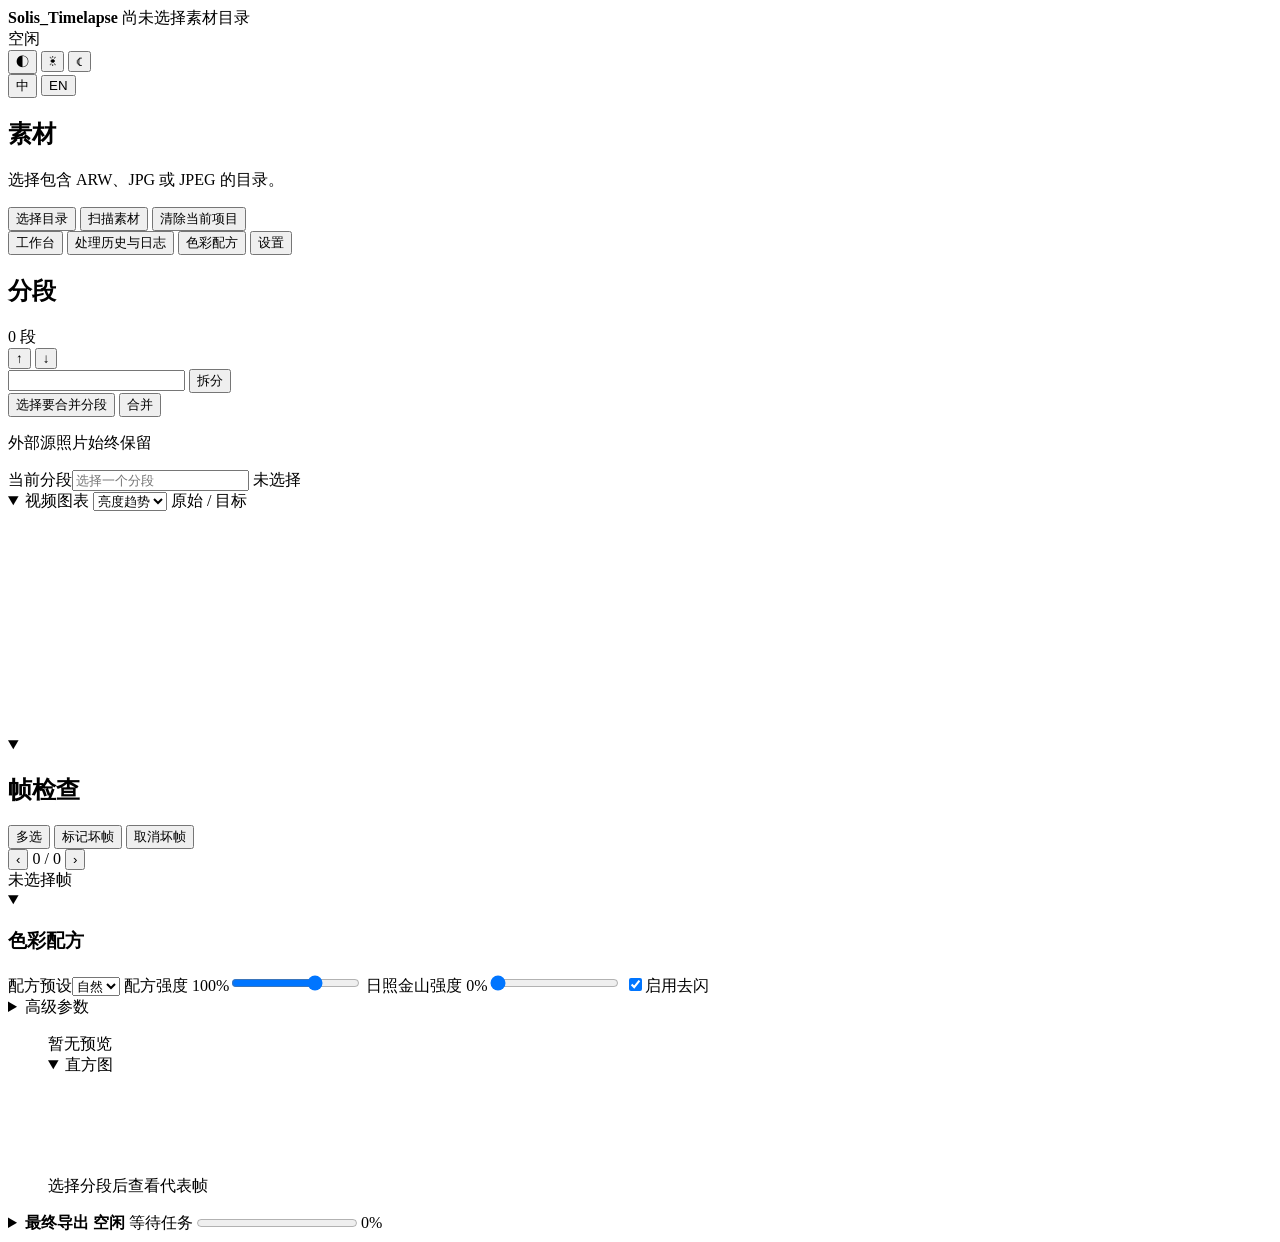
==== commit 02246bbb: "完善 WebUI 分段工作流与运行日志" ====
--- a/webui/index.html
+++ b/webui/index.html
@@ -10,7 +10,7 @@
   <script src="/app.js" defer></script>
 </head>
 <body>
-  <div id="app" class="studio-shell">
+  <div id="app" class="studio-shell" data-active-view="workbench">
     <header class="studio-header">
       <div class="brand-block">
         <strong data-i18n="app.name">Solis_Timelapse</strong>
@@ -18,27 +18,32 @@
       </div>
       <div class="header-tools">
         <span id="header-task-status" class="status-pill" data-status="idle" data-i18n="status.idle">空闲</span>
-        <label class="compact-select" for="theme-select"><span data-i18n="theme.label">主题</span>
-          <select id="theme-select">
-            <option value="system" data-i18n="theme.system">跟随系统</option>
-            <option value="light" data-i18n="theme.light">白天</option>
-            <option value="dark" data-i18n="theme.dark">夜间</option>
-          </select>
-        </label>
-        <label class="compact-select" for="language-select"><span data-i18n="language.label">语言</span>
-          <select id="language-select">
-            <option value="zh-CN" data-i18n="language.zh-CN">中文</option>
-            <option value="en" data-i18n="language.en">English</option>
-          </select>
-        </label>
-        <button id="open-settings-btn" class="icon-button" type="button" title="打开设置" aria-label="打开设置" data-i18n-title="nav.settings" data-i18n-aria-label="nav.settings">&#9881;</button>
+        <div id="theme-choice" class="preference-choice" role="radiogroup" aria-label="主题" data-i18n-aria-label="theme.label">
+          <button class="preference-icon" type="button" role="radio" aria-checked="true" data-theme-choice="system" title="跟随系统" aria-label="跟随系统" data-i18n-title="theme.system" data-i18n-aria-label="theme.system">&#9680;</button>
+          <button class="preference-icon" type="button" role="radio" aria-checked="false" data-theme-choice="light" title="白天" aria-label="白天" data-i18n-title="theme.light" data-i18n-aria-label="theme.light">&#9728;</button>
+          <button class="preference-icon" type="button" role="radio" aria-checked="false" data-theme-choice="dark" title="夜间" aria-label="夜间" data-i18n-title="theme.dark" data-i18n-aria-label="theme.dark">&#9790;</button>
+        </div>
+        <div id="language-choice" class="preference-choice" role="radiogroup" aria-label="语言" data-i18n-aria-label="language.label">
+          <button class="preference-icon language-icon" type="button" role="radio" aria-checked="true" data-language-choice="zh-CN" title="中文" aria-label="中文" data-i18n-title="language.zh-CN" data-i18n-aria-label="language.zh-CN">中</button>
+          <button class="preference-icon language-icon" type="button" role="radio" aria-checked="false" data-language-choice="en" title="English" aria-label="English" data-i18n-title="language.en" data-i18n-aria-label="language.en">EN</button>
+        </div>
       </div>
     </header>
+
+    <section id="source-band" class="source-band" aria-labelledby="source-heading">
+      <div><h1 id="source-heading" data-i18n="source.title">素材</h1><p id="source-summary" class="summary-line" data-i18n="source.help">选择包含 ARW、JPG 或 JPEG 的目录。</p></div>
+      <div class="command-row">
+        <button id="pick-source-btn" type="button" data-i18n="source.pick">选择目录</button>
+        <button id="scan-btn" class="primary-button" type="button" data-i18n="source.scan">扫描素材</button>
+        <button id="clear-project-btn" class="danger-quiet-button" type="button" data-i18n="source.clear">清除当前项目</button>
+      </div>
+    </section>
 
     <aside id="sidebar-nav" class="studio-sidebar">
       <nav class="tab-bar" role="tablist" aria-label="主导航" data-i18n-aria-label="nav.primary">
         <button id="tab-workbench" class="tab-button is-active" type="button" role="tab" tabindex="0" data-view="workbench" aria-controls="view-workbench" aria-selected="true" data-i18n="nav.workbench">工作台</button>
-        <button id="tab-history" class="tab-button" type="button" role="tab" tabindex="-1" data-view="history" aria-controls="view-history" aria-selected="false" data-i18n="nav.history">历史</button>
+        <button id="tab-history" class="tab-button" type="button" role="tab" tabindex="-1" data-view="history" aria-controls="view-history" aria-selected="false" data-i18n="nav.history">处理历史与日志</button>
+        <button id="tab-recipes" class="tab-button" type="button" role="tab" tabindex="-1" data-view="recipes" aria-controls="view-recipes" aria-selected="false" data-i18n="nav.recipes">色彩配方</button>
         <button id="tab-settings" class="tab-button" type="button" role="tab" tabindex="-1" data-view="settings" aria-controls="view-settings" aria-selected="false" data-i18n="nav.settings">设置</button>
       </nav>
 
@@ -52,10 +57,14 @@
         </div>
         <div id="segment-list" class="segment-list" role="listbox" aria-label="分段列表" data-i18n-aria-label="segment.list"></div>
         <div class="segment-actions">
-          <label for="split-frame" data-i18n="segment.split_frame">拆分帧</label>
-          <input id="split-frame" type="number" min="1" step="1" inputmode="numeric">
-          <button id="split-btn" type="button" data-i18n="segment.split">拆分</button>
-          <button id="merge-btn" type="button" data-i18n="segment.merge">合并下一段</button>
+          <div class="split-actions">
+            <input id="split-frame" type="number" min="1" step="1" inputmode="numeric" aria-label="拆分帧" data-i18n-aria-label="segment.split_frame">
+            <button id="split-btn" type="button" data-i18n="segment.split">拆分</button>
+          </div>
+          <div class="merge-actions">
+            <button id="segment-multi-select-btn" class="toggle-button" type="button" aria-pressed="false" data-i18n="segment.merge_select">选择要合并分段</button>
+            <button id="merge-btn" type="button" data-i18n="segment.merge">合并</button>
+          </div>
         </div>
       </section>
       <p class="source-safety" data-i18n="source.external_safe">外部源照片始终保留</p>
@@ -68,91 +77,125 @@
       </div>
 
       <section id="view-workbench" class="view is-active" role="tabpanel" tabindex="0" aria-labelledby="tab-workbench" data-view-panel="workbench">
-        <section class="source-band" aria-labelledby="source-heading">
-          <div><h1 id="source-heading" data-i18n="source.title">素材</h1><p id="source-summary" class="summary-line" data-i18n="source.help">选择包含 ARW、JPG 或 JPEG 的目录。</p></div>
-          <div class="command-row">
-            <button id="pick-source-btn" type="button" data-i18n="source.pick">选择目录</button>
-            <button id="scan-btn" class="primary-button" type="button" data-i18n="source.scan">扫描素材</button>
-            <button id="clear-project-btn" class="danger-quiet-button" type="button" data-i18n="source.clear">清除当前项目</button>
-          </div>
-        </section>
-
         <section class="detail-pane" aria-labelledby="detail-heading">
           <div class="detail-toolbar">
             <label class="name-field" for="segment-name"><span id="detail-heading" data-i18n="segment.current">当前分段</span><input id="segment-name" type="text" maxlength="80" autocomplete="off" placeholder="选择一个分段" data-i18n-placeholder="segment.select"></label>
             <span id="segment-status" class="status-pill" data-status="idle" data-i18n="segment.none">未选择</span>
           </div>
           <div class="preview-analysis-grid">
+            <div class="workbench-left-rail">
+              <details class="chart-panel" open>
+                <summary>
+                  <span id="chart-heading" data-i18n="chart.title">视频图表</span>
+                  <span class="chart-summary-controls">
+                    <select id="chart-type-select" aria-label="图表类型" data-i18n-aria-label="chart.type_label">
+                      <option value="brightness" data-i18n="chart.type.brightness">亮度趋势</option>
+                      <option value="gain" data-i18n="chart.type.gain">曝光增益</option>
+                      <option value="change" data-i18n="chart.type.change">帧间变化</option>
+                    </select>
+                    <span id="chart-legend" class="muted">原始 / 目标</span>
+                  </span>
+                </summary>
+                <canvas id="brightness-chart" width="720" height="220" aria-label="视频逐帧分析图表" data-i18n-aria-label="chart.aria"></canvas>
+              </details>
+
+              <details class="frame-band" aria-labelledby="frames-heading" open>
+                <summary class="rail-panel-summary frame-summary">
+                  <h2 id="frames-heading" data-i18n="frames.title">帧检查</h2>
+                  <div class="frame-selection-actions">
+                    <button id="frame-multi-select-btn" class="toggle-button" type="button" aria-pressed="false" data-i18n="frames.multi_select">多选</button>
+                    <button id="bad-frame-btn" type="button" data-i18n="frames.mark_bad">标记坏帧</button>
+                    <button id="unmark-bad-frame-btn" type="button" data-i18n="frames.unmark_bad">取消坏帧</button>
+                  </div>
+                  <div class="frame-pagination">
+                    <button id="frame-page-prev" class="icon-button" type="button" title="上一页" aria-label="上一页缩略图" data-i18n-title="frames.previous" data-i18n-aria-label="frames.previous">&#8249;</button>
+                    <span id="frame-page-label" class="page-label">0 / 0</span>
+                    <button id="frame-page-next" class="icon-button" type="button" title="下一页" aria-label="下一页缩略图" data-i18n-title="frames.next" data-i18n-aria-label="frames.next">&#8250;</button>
+                  </div>
+                </summary>
+                <div class="frame-panel-content">
+                  <span id="frame-selection-summary" class="muted" data-i18n="frames.none_selected">未选择帧</span>
+                  <div id="frame-strip" class="frame-strip" aria-label="分段缩略图带" data-i18n-aria-label="frames.strip"></div>
+                </div>
+              </details>
+
+              <details class="recipe-panel" aria-labelledby="recipe-heading" open>
+                <summary class="rail-panel-summary"><h3 id="recipe-heading" data-i18n="recipe.title">色彩配方</h3></summary>
+                <div class="recipe-panel-content">
+                  <div class="control-grid">
+                    <label for="recipe-select"><span data-i18n="recipe.mode">配方预设</span><select id="recipe-select"><option value="natural" data-i18n="recipe.natural">自然</option></select></label>
+                    <label for="recipe-strength"><span><span data-i18n="recipe.strength">配方强度</span> <output id="recipe-strength-value">100%</output></span><input id="recipe-strength" type="range" min="0" max="150" value="100"></label>
+                    <label for="golden-strength"><span><span data-i18n="recipe.golden">日照金山强度</span> <output id="golden-strength-value">0%</output></span><input id="golden-strength" type="range" min="0" max="150" value="0"></label>
+                    <label class="toggle-field deflicker-toggle" for="deflicker-enabled"><input id="deflicker-enabled" type="checkbox" checked><span data-i18n="recipe.deflicker">启用去闪</span></label>
+                  </div>
+                  <details id="advanced-settings" class="advanced-settings">
+                    <summary data-i18n="recipe.advanced">高级参数</summary>
+                    <div class="control-grid advanced-grid">
+                      <label for="deflicker-window"><span data-i18n="recipe.window">去闪窗口</span><input id="deflicker-window" type="number" min="3" max="129" step="2" value="15"></label>
+                      <label for="gain-limit"><span data-i18n="recipe.gain_limit">曝光增益上限</span><input id="gain-limit" type="number" min="1" max="8" step="0.1" value="2"></label>
+                      <label for="golden-start"><span data-i18n="recipe.golden_start">强化起始帧</span><input id="golden-start" type="number" min="0" step="1"></label>
+                      <label for="golden-end"><span data-i18n="recipe.golden_end">强化结束帧</span><input id="golden-end" type="number" min="0" step="1"></label>
+                    </div>
+                  </details>
+                </div>
+              </details>
+            </div>
+
             <figure class="preview-stage">
-              <div id="segment-preview" class="preview-surface" aria-label="当前分段预览" data-i18n-aria-label="preview.current"><span data-i18n="preview.none">暂无预览</span></div>
+              <div id="segment-preview" class="preview-surface" aria-label="当前分段预览" data-i18n-aria-label="preview.current"><span data-i18n="preview.none">暂无预览</span><details id="preview-histogram-panel" class="preview-histogram-panel" open><summary data-i18n="preview.histogram">直方图</summary><canvas id="preview-histogram" class="preview-histogram" width="256" height="96" aria-label="当前画面 RGB 直方图" data-i18n-aria-label="preview.histogram_aria"></canvas></details></div>
               <figcaption id="preview-caption" data-i18n="preview.select">选择分段后查看代表帧</figcaption>
             </figure>
-            <section class="chart-panel" aria-labelledby="chart-heading">
-              <div class="section-heading-row"><h3 id="chart-heading" data-i18n="chart.title">亮度曲线</h3><span id="chart-legend" class="muted" data-i18n="chart.legend">原始 / 目标 / 增益</span></div>
-              <canvas id="brightness-chart" width="720" height="220" aria-label="亮度、目标亮度和增益曲线" data-i18n-aria-label="chart.aria"></canvas>
-            </section>
-          </div>
-
-          <section class="recipe-panel" aria-labelledby="recipe-heading">
-            <div class="section-heading-row">
-              <h3 id="recipe-heading" data-i18n="recipe.title">处理配方</h3>
-              <div id="recipe-mode" class="segmented-control" role="group" aria-label="处理模式" data-i18n-aria-label="recipe.mode">
-                <button type="button" data-recipe="natural" aria-pressed="true" data-i18n="recipe.natural">自然</button>
-                <button type="button" data-recipe="clear" data-i18n="recipe.clear">通透</button>
-                <button type="button" data-recipe="punchy" data-i18n="recipe.punchy">色彩强化</button>
-                <button type="button" data-recipe="custom" data-i18n="recipe.custom">自定义</button>
+          </div>
+
+          <details id="output-flyout" class="output-flyout" aria-labelledby="output-heading">
+            <summary class="output-summary">
+              <strong id="output-heading" data-i18n="export.title">最终导出</strong>
+              <strong id="task-status" data-i18n="status.idle">空闲</strong>
+              <span id="task-current" data-i18n="task.waiting">等待任务</span>
+              <progress id="task-progress" role="progressbar" aria-label="任务进度" data-i18n-aria-label="task.progress" aria-valuemin="0" aria-valuemax="100" aria-valuenow="0" max="100" value="0">0%</progress>
+              <span id="task-percent">0%</span>
+            </summary>
+            <div id="task-panel" class="workflow-panel" aria-label="当前分段任务" data-i18n-aria-label="task.current_panel">
+              <div class="workflow-action-row">
+                <label for="export-fps"><span data-i18n="export.fps">帧率</span><select id="export-fps"><option value="24">24</option><option value="25">25</option><option value="30" selected>30</option><option value="60">60</option></select></label>
+                <label for="export-resolution"><span data-i18n="export.resolution">分辨率</span><select id="export-resolution"><option value="1080p">1080p</option><option value="4k" selected>4K</option><option value="source" data-i18n="export.source_width">原图宽度</option></select></label>
+                <label for="export-codec"><span data-i18n="export.codec">编码</span><select id="export-codec"><option value="h264">H.264</option><option value="h265">H.265</option></select></label>
+                <label for="export-crf"><span data-i18n="export.crf">CRF</span><input id="export-crf" type="number" min="0" max="51" value="18"></label>
+                <button id="process-current-btn" class="primary-button" type="button" data-i18n="task.start_current">渲染</button>
+                <button id="export-btn" type="button" data-i18n="export.start">导出视频</button>
+                <button id="preview-video-btn" type="button" data-i18n="export.preview">预览视频</button>
+                <button id="archive-btn" type="button" title="校验并保存成果副本到归档目录" data-i18n="archive.start" data-i18n-title="archive.explain">归档成果</button>
+                <button id="cancel-btn" class="danger-quiet-button" type="button" disabled data-i18n="task.cancel">取消</button>
               </div>
             </div>
-            <div class="control-grid">
-              <label for="recipe-select"><span data-i18n="recipe.mode">处理模式</span><select id="recipe-select"><option value="natural" data-i18n="recipe.natural">自然</option><option value="clear" data-i18n="recipe.clear">通透</option><option value="punchy" data-i18n="recipe.punchy">色彩强化</option><option value="custom" data-i18n="recipe.custom">自定义</option></select></label>
-              <label for="recipe-strength"><span><span data-i18n="recipe.strength">配方强度</span> <output id="recipe-strength-value">100%</output></span><input id="recipe-strength" type="range" min="0" max="150" value="100"></label>
-              <label for="golden-strength"><span><span data-i18n="recipe.golden">日照金山强度</span> <output id="golden-strength-value">0%</output></span><input id="golden-strength" type="range" min="0" max="150" value="0"></label>
-              <label class="toggle-field" for="deflicker-enabled"><input id="deflicker-enabled" type="checkbox" checked><span data-i18n="recipe.deflicker">启用去闪</span></label>
+          </details>
+        </section>
+      </section>
+
+      <section id="view-history" class="view" role="tabpanel" tabindex="0" aria-labelledby="tab-history" data-view-panel="history" hidden>
+        <header class="page-heading"><div><h1 data-i18n="history.title">处理历史与日志</h1><p class="summary-line" data-i18n="history.help">查看归档成果和当前服务的处理日志。</p></div><div class="page-actions"><button id="refresh-history-btn" type="button" data-i18n="history.refresh">刷新</button><button id="clear-logs-btn" class="danger-quiet-button" type="button" data-i18n="logs.clear">清除历史日志</button></div></header>
+        <div class="history-log-layout">
+          <section class="history-region" aria-labelledby="archive-history-heading"><h2 id="archive-history-heading" data-i18n="history.archive_heading">归档记录</h2><div id="history-list" class="history-list" aria-live="polite"></div></section>
+          <section class="logs-region" aria-labelledby="task-log-heading"><h2 id="task-log-heading" data-i18n="logs.title">任务日志</h2><pre id="task-log" class="log-console" aria-live="polite" data-i18n="task.no_logs">暂无日志</pre></section>
+        </div>
+      </section>
+
+      <section id="view-recipes" class="view" role="tabpanel" tabindex="0" aria-labelledby="tab-recipes" data-view-panel="recipes" hidden>
+        <header class="page-heading"><div><h1 data-i18n="presets.title">色彩配方</h1><p class="summary-line" data-i18n="presets.help">管理实际参与渲染的饱和度、对比度和明暗枢轴参数。</p></div><button id="new-color-preset-btn" class="primary-button" type="button" data-i18n="presets.new">新建配方</button></header>
+        <div class="color-preset-workspace">
+          <div id="color-preset-list" class="color-preset-list" role="listbox" aria-label="色彩配方列表" data-i18n-aria-label="presets.list"></div>
+          <form id="color-preset-form" class="color-preset-form">
+            <input id="color-preset-id" type="hidden">
+            <div class="preset-form-heading"><h2 id="color-preset-editor-title" data-i18n="presets.editor">配方参数</h2><span id="color-preset-kind" class="status-pill"></span></div>
+            <div class="preset-fields">
+              <label for="color-preset-name"><span data-i18n="presets.name">名称</span><input id="color-preset-name" type="text" maxlength="80" required></label>
+              <label for="color-preset-sat"><span data-i18n="presets.saturation">饱和度</span><input id="color-preset-sat" type="number" min="0" max="4" step="0.01" required></label>
+              <label for="color-preset-con"><span data-i18n="presets.contrast">对比度</span><input id="color-preset-con" type="number" min="0" max="4" step="0.01" required></label>
+              <label for="color-preset-pivot"><span data-i18n="presets.pivot">明暗枢轴</span><input id="color-preset-pivot" type="number" min="0" max="255" step="1" required></label>
             </div>
-            <details id="advanced-settings" class="advanced-settings">
-              <summary data-i18n="recipe.advanced">高级参数</summary>
-              <div class="control-grid advanced-grid">
-                <label for="deflicker-window"><span data-i18n="recipe.window">去闪窗口</span><input id="deflicker-window" type="number" min="3" max="129" step="2" value="15"></label>
-                <label for="gain-limit"><span data-i18n="recipe.gain_limit">曝光增益上限</span><input id="gain-limit" type="number" min="1" max="8" step="0.1" value="2"></label>
-                <label for="golden-start"><span data-i18n="recipe.golden_start">强化起始帧</span><input id="golden-start" type="number" min="0" step="1"></label>
-                <label for="golden-end"><span data-i18n="recipe.golden_end">强化结束帧</span><input id="golden-end" type="number" min="0" step="1"></label>
-              </div>
-            </details>
-          </section>
-        </section>
-
-        <section class="frame-band" aria-labelledby="frames-heading">
-          <div class="frame-toolbar">
-            <div><h2 id="frames-heading" data-i18n="frames.title">帧检查</h2><span id="frame-selection-summary" class="muted" data-i18n="frames.none_selected">未选择帧</span></div>
-            <div class="command-row compact-row">
-              <button id="frame-page-prev" class="icon-button" type="button" title="上一页" aria-label="上一页缩略图" data-i18n-title="frames.previous" data-i18n-aria-label="frames.previous">&#8249;</button>
-              <span id="frame-page-label" class="page-label">0 / 0</span>
-              <button id="frame-page-next" class="icon-button" type="button" title="下一页" aria-label="下一页缩略图" data-i18n-title="frames.next" data-i18n-aria-label="frames.next">&#8250;</button>
-              <button id="bad-frame-btn" type="button" data-i18n="frames.mark_bad">标记坏帧</button>
-              <button id="unmark-bad-frame-btn" type="button" data-i18n="frames.unmark_bad">取消坏帧</button>
-              <button id="set-golden-start-btn" type="button" data-i18n="frames.set_golden_start">设为强化起点</button>
-              <button id="set-golden-end-btn" type="button" data-i18n="frames.set_golden_end">设为强化终点</button>
-            </div>
-          </div>
-          <div id="frame-strip" class="frame-strip" aria-label="分段缩略图带" data-i18n-aria-label="frames.strip"></div>
-        </section>
-
-        <section class="output-band" aria-labelledby="output-heading">
-          <div><h2 id="output-heading" data-i18n="export.title">最终导出</h2><p class="summary-line" data-i18n="export.help">逐段生成最终视频；预览与最终成片分开保存。</p></div>
-          <div class="export-controls">
-            <label for="export-fps"><span data-i18n="export.fps">帧率</span><select id="export-fps"><option value="24">24</option><option value="25">25</option><option value="30" selected>30</option><option value="60">60</option></select></label>
-            <label for="export-resolution"><span data-i18n="export.resolution">分辨率</span><select id="export-resolution"><option value="1080p">1080p</option><option value="4k" selected>4K</option><option value="source" data-i18n="export.source_width">原图宽度</option></select></label>
-            <label for="export-codec"><span data-i18n="export.codec">编码</span><select id="export-codec"><option value="h264">H.264</option><option value="h265">H.265</option></select></label>
-            <label for="export-crf"><span data-i18n="export.crf">CRF</span><input id="export-crf" type="number" min="0" max="51" value="18"></label>
-            <button id="export-btn" class="primary-button" type="button" data-i18n="export.start">导出视频</button>
-            <button id="archive-btn" type="button" data-i18n="archive.start">归档成果</button>
-          </div>
-        </section>
-      </section>
-
-      <section id="view-history" class="view" role="tabpanel" tabindex="0" aria-labelledby="tab-history" data-view-panel="history" hidden>
-        <header class="page-heading"><div><h1 data-i18n="history.title">历史归档</h1><p class="summary-line" data-i18n="history.help">预览视频与最终成片分别列出。</p></div><button id="refresh-history-btn" type="button" data-i18n="history.refresh">刷新</button></header>
-        <div id="history-list" class="history-list" aria-live="polite"></div>
+            <div class="preset-form-actions"><span id="color-preset-save-status" role="status"></span><button id="delete-color-preset-btn" class="danger-quiet-button" type="button" data-i18n="presets.delete">删除预设</button><button id="save-color-preset-btn" class="primary-button" type="submit" data-i18n="presets.save">保存预设</button></div>
+          </form>
+        </div>
       </section>
 
       <section id="view-settings" class="view" role="tabpanel" tabindex="0" aria-labelledby="tab-settings" data-view-panel="settings" hidden>
@@ -164,8 +207,9 @@
             <label for="settings-archive-dir"><span data-i18n="settings.archive">归档目录</span><span class="directory-picker"><input id="settings-archive-dir" name="archive_dir" type="text" readonly><button type="button" data-settings-directory="archive" title="选择归档目录" aria-label="选择归档目录" data-i18n="settings.pick">选择</button></span></label>
           </fieldset>
           <fieldset><legend data-i18n="settings.processing">处理</legend>
-            <label for="settings-default-recipe"><span data-i18n="settings.default_recipe">默认配方</span><select id="settings-default-recipe" name="processing.default_recipe"><option value="natural" data-i18n="recipe.natural">自然</option><option value="clear" data-i18n="recipe.clear">通透</option><option value="punchy" data-i18n="recipe.punchy">色彩强化</option><option value="custom" data-i18n="recipe.custom">自定义</option></select></label>
+            <label for="settings-default-recipe"><span data-i18n="settings.default_recipe">默认配方</span><select id="settings-default-recipe" name="processing.default_recipe"><option value="natural" data-i18n="recipe.natural">自然</option></select></label>
             <label for="settings-gap-seconds"><span data-i18n="settings.gap">自动分段时间间隔（秒）</span><input id="settings-gap-seconds" name="scan.gap_seconds" type="number" min="1" value="120"></label>
+            <label for="settings-log-level"><span data-i18n="settings.log_level">日志级别</span><select id="settings-log-level" name="logging.level"><option value="INFO">INFO</option><option value="DEBUG">DEBUG</option></select><small data-i18n="settings.logging">DEBUG 会记录逐帧进度、处理参数和异常堆栈。</small></label>
           </fieldset>
           <fieldset><legend data-i18n="settings.preview">预览</legend>
             <label for="settings-preview-fps"><span data-i18n="settings.preview_fps">预览帧率</span><input id="settings-preview-fps" name="preview.fps" type="number" min="1" max="60" value="30"></label>
@@ -181,22 +225,19 @@
       </section>
     </main>
 
-    <footer id="task-bar" class="task-bar" aria-label="任务状态栏" data-i18n-aria-label="task.bar">
-      <div class="task-actions">
-        <button id="process-btn" class="primary-button" type="button" data-i18n="task.start">开始处理</button>
-        <label for="retry-stage" class="visually-compact"><span data-i18n="task.retry_stage">重跑阶段</span><select id="retry-stage"><option value="render" data-i18n="task.retry_render">重新渲染</option><option value="analyze" data-i18n="task.retry_analyze">重新分析并渲染</option></select></label>
-        <button id="retry-btn" type="button" data-i18n="task.retry">重跑</button>
-        <button id="cancel-btn" class="danger-quiet-button" type="button" disabled data-i18n="task.cancel">取消</button>
-      </div>
-      <div class="task-progress-block">
-        <div class="task-copy"><strong id="task-status" data-i18n="status.idle">空闲</strong><span id="task-current" data-i18n="task.waiting">等待任务</span><span id="task-percent">0%</span></div>
-        <progress id="task-progress" role="progressbar" aria-label="任务进度" data-i18n-aria-label="task.progress" aria-valuemin="0" aria-valuemax="100" aria-valuenow="0" max="100" value="0">0%</progress>
-      </div>
-      <details class="task-log-details"><summary data-i18n="task.logs">任务日志</summary><pre id="task-log" aria-live="polite" data-i18n="task.no_logs">暂无日志</pre></details>
-    </footer>
   </div>
 
-  <dialog id="archive-dialog" class="confirm-dialog" aria-labelledby="archive-dialog-title"><form method="dialog"><h2 id="archive-dialog-title" data-i18n="dialog.archive.title">确认归档</h2><p data-i18n="dialog.archive.body">归档会校验并保存当前 JPEG、预览视频和最终成片，随后清理工作目录。外部源照片始终保留。</p><div class="dialog-actions"><button id="archive-cancel-btn" value="cancel" data-i18n="dialog.cancel">取消</button><button id="archive-confirm-btn" class="primary-button" value="confirm" data-i18n="dialog.archive.confirm">确认归档</button></div></form></dialog>
-  <dialog id="clear-project-dialog" class="confirm-dialog" aria-labelledby="clear-dialog-title"><form method="dialog"><h2 id="clear-dialog-title" data-i18n="dialog.clear.title">清除当前项目</h2><p data-i18n="dialog.clear.body">这会清除当前工作目录中的项目状态和处理结果，不会删除外部源照片。</p><div class="dialog-actions"><button id="clear-cancel-btn" value="cancel" data-i18n="dialog.cancel">取消</button><button id="clear-confirm-btn" class="danger-button" value="confirm" data-i18n="dialog.clear.confirm">确认清除</button></div></form></dialog>
+  <dialog id="directory-browser-dialog" class="confirm-dialog directory-browser-dialog" aria-labelledby="directory-browser-title">
+    <div class="directory-browser-content">
+      <div class="section-heading-row"><h2 id="directory-browser-title" data-i18n="browser.title">选择素材目录</h2><button id="directory-browser-close" class="icon-button" type="button" data-i18n-title="dialog.cancel" data-i18n-aria-label="dialog.cancel">&#10005;</button></div>
+      <nav id="directory-browser-breadcrumb" class="directory-browser-breadcrumb" aria-label="素材目录路径" data-i18n-aria-label="browser.breadcrumb"></nav>
+      <div id="directory-browser-list" class="directory-browser-list"></div>
+      <div class="dialog-actions"><button id="directory-browser-cancel" type="button" data-i18n="dialog.cancel">取消</button><button id="directory-browser-choose" class="primary-button" type="button" data-i18n="browser.choose">选择当前目录</button></div>
+    </div>
+  </dialog>
+  <dialog id="archive-dialog" class="confirm-dialog" aria-labelledby="archive-dialog-title"><form method="dialog"><h2 id="archive-dialog-title" data-i18n="dialog.archive.title">确认归档当前分段</h2><p id="archive-dialog-message">归档会校验并复制当前分段及其 MP4 到归档目录，不会清理当前项目。</p><div class="dialog-actions"><button id="archive-cancel-btn" value="cancel" data-i18n="dialog.cancel">取消</button><button id="archive-confirm-btn" class="primary-button" value="confirm" data-i18n="dialog.archive.confirm">确认归档</button></div></form></dialog>
+  <dialog id="export-progress-dialog" class="confirm-dialog export-progress-dialog" aria-labelledby="export-progress-title"><div class="export-progress-content"><h2 id="export-progress-title" data-i18n="dialog.export_progress.title">正在导出视频</h2><p id="export-progress-message" data-i18n="dialog.export_progress.preparing">正在准备当前分段，请稍候。</p><progress id="export-progress" role="progressbar" aria-label="视频导出进度" data-i18n-aria-label="dialog.export_progress.aria" aria-valuemin="0" aria-valuemax="100" aria-valuenow="0" max="100" value="0">0%</progress><div class="dialog-actions"><button id="export-progress-preview-btn" type="button" data-i18n="export.preview" hidden>预览视频</button><button id="export-progress-cancel-btn" class="danger-quiet-button" type="button" data-i18n="dialog.export_progress.cancel">取消导出</button><button id="export-progress-close-btn" class="primary-button" type="button" data-i18n="dialog.result.ok" hidden>确定</button></div></div></dialog>
+  <dialog id="operation-result-dialog" class="confirm-dialog" aria-labelledby="operation-result-title"><form method="dialog"><h2 id="operation-result-title">任务完成</h2><p id="operation-result-message" class="operation-result-message"></p><div class="dialog-actions"><button id="result-history-btn" type="button" data-i18n="dialog.result.history" hidden>查看历史归档</button><button id="result-ok-btn" class="primary-button" value="confirm" data-i18n="dialog.result.ok">确定</button></div></form></dialog>
+  <dialog id="clear-project-dialog" class="confirm-dialog" aria-labelledby="clear-dialog-title"><form method="dialog"><h2 id="clear-dialog-title" data-i18n="dialog.clear.title">清除当前项目</h2><p data-i18n="dialog.clear.body">只清除工作区中的当前项目状态和处理结果。源照片、输出视频和归档目录均不会删除，也不会自动归档。</p><div class="dialog-actions"><button id="clear-cancel-btn" value="cancel" data-i18n="dialog.cancel">取消</button><button id="clear-confirm-btn" class="danger-button" value="confirm" data-i18n="dialog.clear.confirm">确认清除</button></div></form></dialog>
 </body>
 </html>
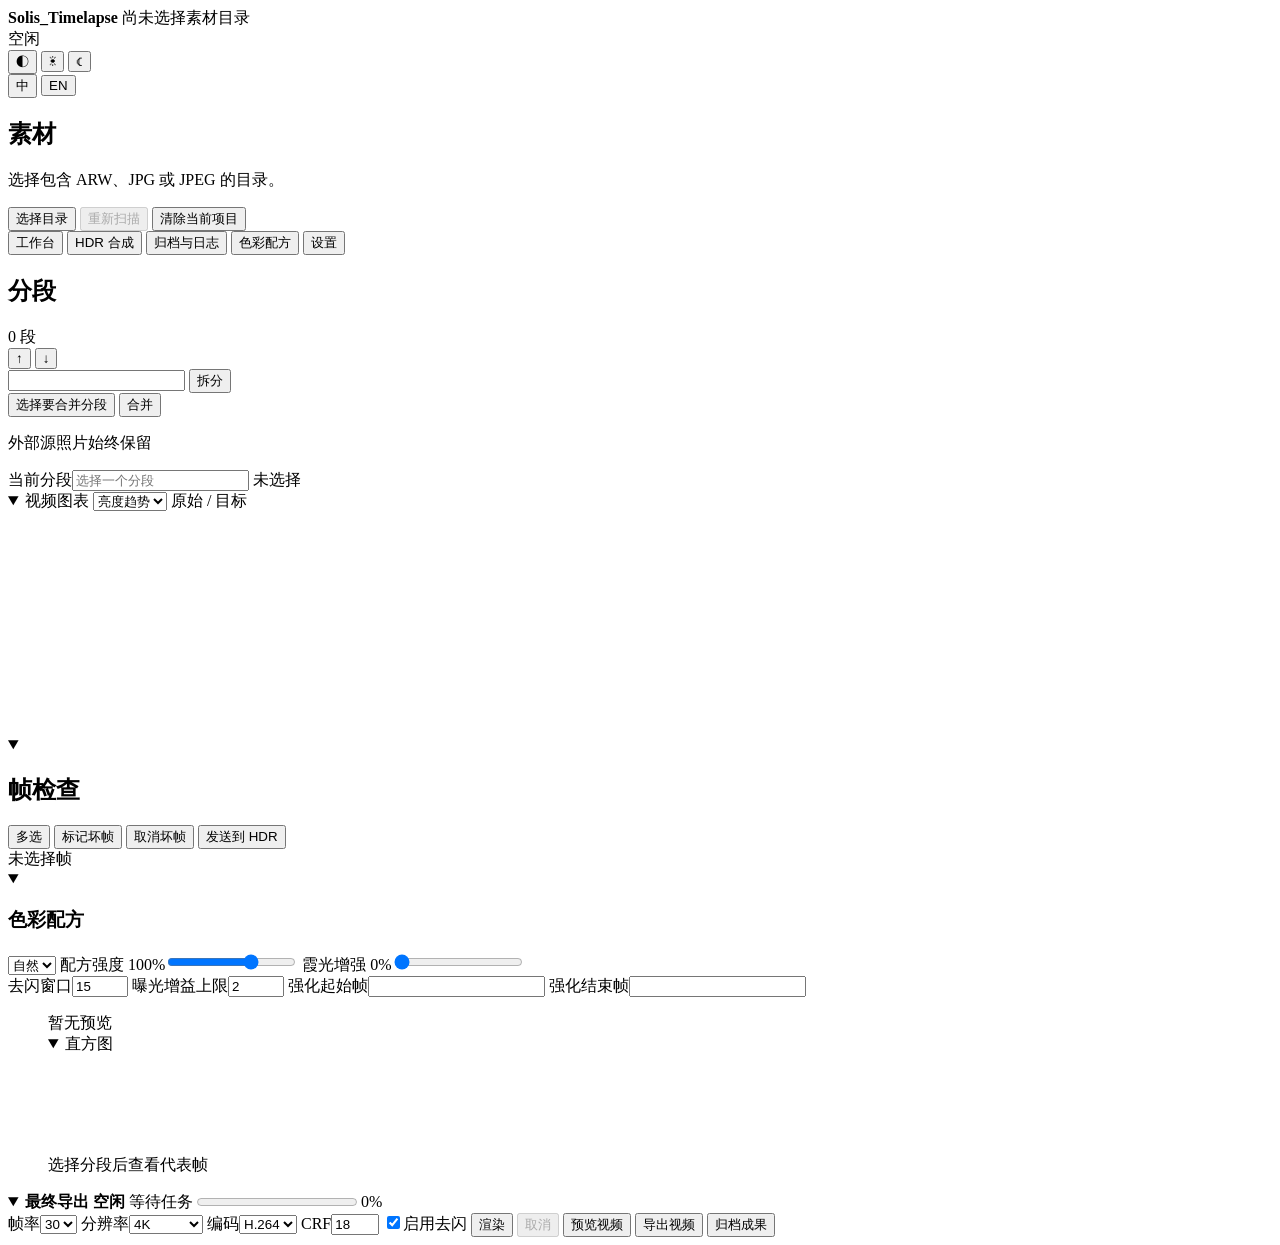
==== commit d6ce2fbf: "收敛 WebUI 工作流与媒体处理" ====
--- a/webui/index.html
+++ b/webui/index.html
@@ -34,7 +34,7 @@
       <div><h1 id="source-heading" data-i18n="source.title">素材</h1><p id="source-summary" class="summary-line" data-i18n="source.help">选择包含 ARW、JPG 或 JPEG 的目录。</p></div>
       <div class="command-row">
         <button id="pick-source-btn" type="button" data-i18n="source.pick">选择目录</button>
-        <button id="scan-btn" class="primary-button" type="button" data-i18n="source.scan">扫描素材</button>
+        <button id="scan-btn" class="primary-button" type="button" disabled data-i18n="source.rescan">重新扫描</button>
         <button id="clear-project-btn" class="danger-quiet-button" type="button" data-i18n="source.clear">清除当前项目</button>
       </div>
     </section>
@@ -42,7 +42,8 @@
     <aside id="sidebar-nav" class="studio-sidebar">
       <nav class="tab-bar" role="tablist" aria-label="主导航" data-i18n-aria-label="nav.primary">
         <button id="tab-workbench" class="tab-button is-active" type="button" role="tab" tabindex="0" data-view="workbench" aria-controls="view-workbench" aria-selected="true" data-i18n="nav.workbench">工作台</button>
-        <button id="tab-history" class="tab-button" type="button" role="tab" tabindex="-1" data-view="history" aria-controls="view-history" aria-selected="false" data-i18n="nav.history">处理历史与日志</button>
+        <button id="tab-hdr" class="tab-button" type="button" role="tab" tabindex="-1" data-view="hdr" aria-controls="view-hdr" aria-selected="false" data-i18n="nav.hdr">HDR 合成</button>
+        <button id="tab-history" class="tab-button" type="button" role="tab" tabindex="-1" data-view="history" aria-controls="view-history" aria-selected="false" data-i18n="nav.history">归档与日志</button>
         <button id="tab-recipes" class="tab-button" type="button" role="tab" tabindex="-1" data-view="recipes" aria-controls="view-recipes" aria-selected="false" data-i18n="nav.recipes">色彩配方</button>
         <button id="tab-settings" class="tab-button" type="button" role="tab" tabindex="-1" data-view="settings" aria-controls="view-settings" aria-selected="false" data-i18n="nav.settings">设置</button>
       </nav>
@@ -106,11 +107,7 @@
                     <button id="frame-multi-select-btn" class="toggle-button" type="button" aria-pressed="false" data-i18n="frames.multi_select">多选</button>
                     <button id="bad-frame-btn" type="button" data-i18n="frames.mark_bad">标记坏帧</button>
                     <button id="unmark-bad-frame-btn" type="button" data-i18n="frames.unmark_bad">取消坏帧</button>
-                  </div>
-                  <div class="frame-pagination">
-                    <button id="frame-page-prev" class="icon-button" type="button" title="上一页" aria-label="上一页缩略图" data-i18n-title="frames.previous" data-i18n-aria-label="frames.previous">&#8249;</button>
-                    <span id="frame-page-label" class="page-label">0 / 0</span>
-                    <button id="frame-page-next" class="icon-button" type="button" title="下一页" aria-label="下一页缩略图" data-i18n-title="frames.next" data-i18n-aria-label="frames.next">&#8250;</button>
+                    <button id="hdr-send-btn" type="button" data-i18n="frames.send_hdr">发送到 HDR</button>
                   </div>
                 </summary>
                 <div class="frame-panel-content">
@@ -123,31 +120,29 @@
                 <summary class="rail-panel-summary"><h3 id="recipe-heading" data-i18n="recipe.title">色彩配方</h3></summary>
                 <div class="recipe-panel-content">
                   <div class="control-grid">
-                    <label for="recipe-select"><span data-i18n="recipe.mode">配方预设</span><select id="recipe-select"><option value="natural" data-i18n="recipe.natural">自然</option></select></label>
+                    <label class="recipe-select-field" for="recipe-select"><select id="recipe-select" aria-label="配方预设" data-i18n-aria-label="recipe.mode"><option value="natural" data-i18n="recipe.natural">自然</option></select></label>
                     <label for="recipe-strength"><span><span data-i18n="recipe.strength">配方强度</span> <output id="recipe-strength-value">100%</output></span><input id="recipe-strength" type="range" min="0" max="150" value="100"></label>
-                    <label for="golden-strength"><span><span data-i18n="recipe.golden">日照金山强度</span> <output id="golden-strength-value">0%</output></span><input id="golden-strength" type="range" min="0" max="150" value="0"></label>
-                    <label class="toggle-field deflicker-toggle" for="deflicker-enabled"><input id="deflicker-enabled" type="checkbox" checked><span data-i18n="recipe.deflicker">启用去闪</span></label>
+                    <label for="golden-strength"><span><span data-i18n="recipe.golden">霞光增强</span> <output id="golden-strength-value">0%</output></span><input id="golden-strength" type="range" min="0" max="150" value="0"></label>
                   </div>
-                  <details id="advanced-settings" class="advanced-settings">
-                    <summary data-i18n="recipe.advanced">高级参数</summary>
+                  <section id="advanced-settings" class="advanced-settings" aria-label="高级参数" data-i18n-aria-label="recipe.advanced">
                     <div class="control-grid advanced-grid">
                       <label for="deflicker-window"><span data-i18n="recipe.window">去闪窗口</span><input id="deflicker-window" type="number" min="3" max="129" step="2" value="15"></label>
                       <label for="gain-limit"><span data-i18n="recipe.gain_limit">曝光增益上限</span><input id="gain-limit" type="number" min="1" max="8" step="0.1" value="2"></label>
                       <label for="golden-start"><span data-i18n="recipe.golden_start">强化起始帧</span><input id="golden-start" type="number" min="0" step="1"></label>
                       <label for="golden-end"><span data-i18n="recipe.golden_end">强化结束帧</span><input id="golden-end" type="number" min="0" step="1"></label>
                     </div>
-                  </details>
+                  </section>
                 </div>
               </details>
             </div>
 
             <figure class="preview-stage">
               <div id="segment-preview" class="preview-surface" aria-label="当前分段预览" data-i18n-aria-label="preview.current"><span data-i18n="preview.none">暂无预览</span><details id="preview-histogram-panel" class="preview-histogram-panel" open><summary data-i18n="preview.histogram">直方图</summary><canvas id="preview-histogram" class="preview-histogram" width="256" height="96" aria-label="当前画面 RGB 直方图" data-i18n-aria-label="preview.histogram_aria"></canvas></details></div>
-              <figcaption id="preview-caption" data-i18n="preview.select">选择分段后查看代表帧</figcaption>
+              <figcaption id="preview-caption" class="preview-caption" data-i18n="preview.select">选择分段后查看代表帧</figcaption>
             </figure>
           </div>
 
-          <details id="output-flyout" class="output-flyout" aria-labelledby="output-heading">
+          <details id="output-flyout" class="output-flyout" aria-labelledby="output-heading" open>
             <summary class="output-summary">
               <strong id="output-heading" data-i18n="export.title">最终导出</strong>
               <strong id="task-status" data-i18n="status.idle">空闲</strong>
@@ -158,32 +153,77 @@
             <div id="task-panel" class="workflow-panel" aria-label="当前分段任务" data-i18n-aria-label="task.current_panel">
               <div class="workflow-action-row">
                 <label for="export-fps"><span data-i18n="export.fps">帧率</span><select id="export-fps"><option value="24">24</option><option value="25">25</option><option value="30" selected>30</option><option value="60">60</option></select></label>
-                <label for="export-resolution"><span data-i18n="export.resolution">分辨率</span><select id="export-resolution"><option value="1080p">1080p</option><option value="4k" selected>4K</option><option value="source" data-i18n="export.source_width">原图宽度</option></select></label>
+                <label for="export-resolution"><span data-i18n="export.resolution">分辨率</span><select id="export-resolution"><option value="1080p">1080p</option><option value="4k" selected>4K</option><option value="original" data-i18n="export.source_width">原图宽度</option></select></label>
                 <label for="export-codec"><span data-i18n="export.codec">编码</span><select id="export-codec"><option value="h264">H.264</option><option value="h265">H.265</option></select></label>
                 <label for="export-crf"><span data-i18n="export.crf">CRF</span><input id="export-crf" type="number" min="0" max="51" value="18"></label>
+                <label class="toggle-field deflicker-toggle export-deflicker-toggle" for="deflicker-enabled"><input id="deflicker-enabled" type="checkbox" checked><span data-i18n="recipe.deflicker">启用去闪</span></label>
                 <button id="process-current-btn" class="primary-button" type="button" data-i18n="task.start_current">渲染</button>
+                <button id="cancel-btn" class="danger-quiet-button" type="button" disabled data-i18n="task.cancel">取消</button>
+                <button id="preview-video-btn" type="button" data-i18n="export.preview">预览视频</button>
                 <button id="export-btn" type="button" data-i18n="export.start">导出视频</button>
-                <button id="preview-video-btn" type="button" data-i18n="export.preview">预览视频</button>
                 <button id="archive-btn" type="button" title="校验并保存成果副本到归档目录" data-i18n="archive.start" data-i18n-title="archive.explain">归档成果</button>
-                <button id="cancel-btn" class="danger-quiet-button" type="button" disabled data-i18n="task.cancel">取消</button>
               </div>
             </div>
           </details>
         </section>
       </section>
 
+      <section id="view-hdr" class="view" role="tabpanel" tabindex="0" aria-labelledby="tab-hdr" data-view-panel="hdr" hidden>
+        <header class="page-heading"><div><h1 data-i18n="hdr.title">HDR 合成</h1><p class="summary-line" data-i18n="hdr.help">合并同一场景的包围曝光照片，保留高光与阴影细节。</p></div></header>
+        <div class="hdr-workspace">
+          <section class="hdr-source-panel" aria-labelledby="hdr-source-heading">
+            <div class="region-heading"><h2 id="hdr-source-heading" data-i18n="hdr.source">已选原片</h2><span id="hdr-source-count" class="status-pill">0 / 9</span></div>
+            <p id="hdr-source-summary" class="summary-line" data-i18n="hdr.empty">在工作台帧检查中多选 2–9 张照片，然后发送到 HDR。</p>
+            <div id="hdr-frame-list" class="hdr-frame-list"></div>
+          </section>
+
+          <figure class="hdr-preview-stage">
+            <div id="hdr-preview" class="hdr-preview-surface"><span data-i18n="hdr.preview_empty">合成后在此显示预览</span></div>
+            <figcaption id="hdr-preview-caption" data-i18n="hdr.preview_caption">尚未生成 HDR 成果</figcaption>
+          </figure>
+
+          <form id="hdr-form" class="hdr-controls">
+            <div class="region-heading"><h2 data-i18n="hdr.parameters">合成参数</h2><span id="hdr-status" class="status-pill" data-status="idle" data-i18n="status.idle">空闲</span></div>
+            <label for="hdr-mode"><span data-i18n="hdr.mode">合成模式</span><select id="hdr-mode"><option value="fusion" data-i18n="hdr.mode_fusion">曝光融合</option><option value="radiance" data-i18n="hdr.mode_radiance">辐射 HDR</option></select></label>
+            <p id="hdr-mode-help" class="field-help" data-i18n="hdr.mode_fusion_help">适合大多数照片，不依赖快门 EXIF，成片自然。</p>
+            <div class="hdr-toggle-row">
+              <label class="toggle-field" for="hdr-align"><input id="hdr-align" type="checkbox" checked><span data-i18n="hdr.align">自动对齐</span></label>
+              <label class="toggle-field" for="hdr-crop"><input id="hdr-crop" type="checkbox" checked><span data-i18n="hdr.crop">裁切对齐边缘</span></label>
+            </div>
+            <label for="hdr-deghost"><span><span data-i18n="hdr.deghost">运动抑制</span> <output id="hdr-deghost-value">25%</output></span><input id="hdr-deghost" type="range" min="0" max="100" value="25"></label>
+            <fieldset id="hdr-fusion-fields" class="hdr-parameter-group"><legend data-i18n="hdr.fusion_parameters">曝光融合权重</legend>
+              <label for="hdr-contrast-weight"><span data-i18n="hdr.contrast_weight">细节对比</span><input id="hdr-contrast-weight" type="number" min="0" max="5" step="0.1" value="1"></label>
+              <label for="hdr-saturation-weight"><span data-i18n="hdr.saturation_weight">色彩权重</span><input id="hdr-saturation-weight" type="number" min="0" max="5" step="0.1" value="1"></label>
+              <label for="hdr-exposure-weight"><span data-i18n="hdr.exposure_weight">曝光权重</span><input id="hdr-exposure-weight" type="number" min="0" max="5" step="0.1" value="0.2"></label>
+            </fieldset>
+            <fieldset id="hdr-radiance-fields" class="hdr-parameter-group" hidden><legend data-i18n="hdr.tonemap_parameters">色调映射</legend>
+              <label for="hdr-gamma"><span data-i18n="hdr.gamma">伽马</span><input id="hdr-gamma" type="number" min="0.1" max="5" step="0.1" value="2.2"></label>
+              <label for="hdr-intensity"><span data-i18n="hdr.intensity">整体亮度</span><input id="hdr-intensity" type="number" min="-8" max="8" step="0.1" value="0"></label>
+              <label for="hdr-light-adapt"><span data-i18n="hdr.light_adapt">明暗适应</span><input id="hdr-light-adapt" type="number" min="0" max="1" step="0.05" value="1"></label>
+              <label for="hdr-color-adapt"><span data-i18n="hdr.color_adapt">色彩适应</span><input id="hdr-color-adapt" type="number" min="0" max="1" step="0.05" value="0"></label>
+            </fieldset>
+            <fieldset class="hdr-parameter-group"><legend data-i18n="hdr.finish_parameters">成片调整</legend>
+              <label for="hdr-post-contrast"><span data-i18n="hdr.post_contrast">最终对比度</span><input id="hdr-post-contrast" type="number" min="0.25" max="3" step="0.05" value="1"></label>
+              <label for="hdr-post-saturation"><span data-i18n="hdr.post_saturation">最终饱和度</span><input id="hdr-post-saturation" type="number" min="0" max="3" step="0.05" value="1"></label>
+              <label for="hdr-output-format"><span data-i18n="hdr.output_format">输出格式</span><select id="hdr-output-format"><option value="jpeg" data-i18n="hdr.jpeg">JPEG</option><option value="tiff" data-i18n="hdr.tiff">16 位 TIFF</option></select></label>
+            </fieldset>
+            <div class="hdr-actions"><button id="hdr-start-btn" class="primary-button" type="submit" data-i18n="hdr.start">开始合成</button><button id="hdr-cancel-btn" class="danger-quiet-button" type="button" disabled data-i18n="task.cancel">取消</button><button id="hdr-download-btn" type="button" disabled data-i18n="hdr.download">下载成果</button></div>
+          </form>
+        </div>
+      </section>
+
       <section id="view-history" class="view" role="tabpanel" tabindex="0" aria-labelledby="tab-history" data-view-panel="history" hidden>
-        <header class="page-heading"><div><h1 data-i18n="history.title">处理历史与日志</h1><p class="summary-line" data-i18n="history.help">查看归档成果和当前服务的处理日志。</p></div><div class="page-actions"><button id="refresh-history-btn" type="button" data-i18n="history.refresh">刷新</button><button id="clear-logs-btn" class="danger-quiet-button" type="button" data-i18n="logs.clear">清除历史日志</button></div></header>
+        <header class="page-heading"><div><h1 data-i18n="history.title">归档与日志</h1><p class="summary-line" data-i18n="history.help">查看归档成果和当前服务的处理日志。</p></div><div class="page-actions"><button id="refresh-history-btn" type="button" data-i18n="history.refresh">刷新</button></div></header>
         <div class="history-log-layout">
-          <section class="history-region" aria-labelledby="archive-history-heading"><h2 id="archive-history-heading" data-i18n="history.archive_heading">归档记录</h2><div id="history-list" class="history-list" aria-live="polite"></div></section>
-          <section class="logs-region" aria-labelledby="task-log-heading"><h2 id="task-log-heading" data-i18n="logs.title">任务日志</h2><pre id="task-log" class="log-console" aria-live="polite" data-i18n="task.no_logs">暂无日志</pre></section>
+          <section class="history-region" aria-labelledby="archive-history-heading"><div id="archive-history-bar" class="region-heading is-collapsible"><h2 id="archive-history-heading"><button id="archive-history-toggle" class="region-collapse-toggle" type="button" aria-expanded="true" aria-controls="history-list"><span class="disclosure-icon" aria-hidden="true">&#9662;</span><span data-i18n="history.archive_heading">归档记录</span></button></h2><button id="delete-all-history-btn" class="danger-quiet-button" type="button" data-i18n="history.delete_all">全部删除</button></div><div id="history-list" class="history-list" aria-live="polite"></div></section>
+          <section class="logs-region" aria-labelledby="task-log-heading"><div id="task-log-bar" class="region-heading log-heading is-collapsible"><h2 id="task-log-heading"><button id="task-log-toggle" class="region-collapse-toggle" type="button" aria-expanded="true" aria-controls="task-log-content"><span class="disclosure-icon" aria-hidden="true">&#9662;</span><span data-i18n="logs.title">任务日志</span></button></h2><label class="log-level-control" for="settings-log-level"><span data-i18n="settings.log_level">日志级别</span><select id="settings-log-level"><option value="INFO">INFO</option><option value="DEBUG">DEBUG</option></select></label><span id="settings-log-level-status" class="save-status" role="status" aria-live="polite"></span><button id="clear-logs-btn" class="danger-quiet-button" type="button" data-i18n="logs.clear">清除历史日志</button></div><small class="log-level-help" data-i18n="settings.logging">DEBUG 会记录逐帧进度、处理参数和异常堆栈。</small><div id="task-log-content" class="task-log-content"><pre id="task-log" class="log-console" aria-live="polite" data-i18n="task.no_logs">暂无日志</pre></div></section>
         </div>
       </section>
 
       <section id="view-recipes" class="view" role="tabpanel" tabindex="0" aria-labelledby="tab-recipes" data-view-panel="recipes" hidden>
-        <header class="page-heading"><div><h1 data-i18n="presets.title">色彩配方</h1><p class="summary-line" data-i18n="presets.help">管理实际参与渲染的饱和度、对比度和明暗枢轴参数。</p></div><button id="new-color-preset-btn" class="primary-button" type="button" data-i18n="presets.new">新建配方</button></header>
+        <header class="page-heading"><div><h1 data-i18n="presets.title">色彩配方</h1><p class="summary-line" data-i18n="presets.help">管理实际参与渲染的饱和度、对比度和明暗枢轴参数。</p></div></header>
         <div class="color-preset-workspace">
-          <div id="color-preset-list" class="color-preset-list" role="listbox" aria-label="色彩配方列表" data-i18n-aria-label="presets.list"></div>
+          <div class="color-preset-sidebar"><div class="color-preset-actions"><button id="new-color-preset-btn" class="primary-button" type="button" data-i18n="presets.new">新建配方</button></div><div id="color-preset-list" class="color-preset-list" role="listbox" aria-label="色彩配方列表" data-i18n-aria-label="presets.list"></div></div>
           <form id="color-preset-form" class="color-preset-form">
             <input id="color-preset-id" type="hidden">
             <div class="preset-form-heading"><h2 id="color-preset-editor-title" data-i18n="presets.editor">配方参数</h2><span id="color-preset-kind" class="status-pill"></span></div>
@@ -208,15 +248,15 @@
           </fieldset>
           <fieldset><legend data-i18n="settings.processing">处理</legend>
             <label for="settings-default-recipe"><span data-i18n="settings.default_recipe">默认配方</span><select id="settings-default-recipe" name="processing.default_recipe"><option value="natural" data-i18n="recipe.natural">自然</option></select></label>
+            <label for="settings-render-device"><span data-i18n="settings.render_device">RAW/JPEG 渲染设备</span><select id="settings-render-device" name="processing.render_device"><option value="auto" data-i18n="settings.device_auto">自动（推荐）</option><option value="cpu">CPU</option><option value="gpu">GPU</option></select></label>
             <label for="settings-gap-seconds"><span data-i18n="settings.gap">自动分段时间间隔（秒）</span><input id="settings-gap-seconds" name="scan.gap_seconds" type="number" min="1" value="120"></label>
-            <label for="settings-log-level"><span data-i18n="settings.log_level">日志级别</span><select id="settings-log-level" name="logging.level"><option value="INFO">INFO</option><option value="DEBUG">DEBUG</option></select><small data-i18n="settings.logging">DEBUG 会记录逐帧进度、处理参数和异常堆栈。</small></label>
           </fieldset>
           <fieldset><legend data-i18n="settings.preview">预览</legend>
             <label for="settings-preview-fps"><span data-i18n="settings.preview_fps">预览帧率</span><input id="settings-preview-fps" name="preview.fps" type="number" min="1" max="60" value="30"></label>
             <label for="settings-preview-width"><span data-i18n="settings.preview_width">预览宽度</span><input id="settings-preview-width" name="preview.width" type="number" min="640" max="3840" step="16" value="1920"></label>
           </fieldset>
           <fieldset><legend data-i18n="settings.export">导出</legend>
-            <label for="settings-export-resolution"><span data-i18n="export.resolution">分辨率</span><select id="settings-export-resolution" name="export.resolution"><option value="1080p">1080p</option><option value="4k">4K</option><option value="source" data-i18n="export.source_width">原图宽度</option></select></label>
+            <label for="settings-export-resolution"><span data-i18n="export.resolution">分辨率</span><select id="settings-export-resolution" name="export.resolution"><option value="1080p">1080p</option><option value="4k">4K</option><option value="original" data-i18n="export.source_width">原图宽度</option></select></label>
             <label for="settings-export-codec"><span data-i18n="export.codec">编码</span><select id="settings-export-codec" name="export.codec"><option value="h264">H.264</option><option value="h265">H.265</option></select></label>
             <label for="settings-export-crf"><span data-i18n="export.crf">CRF</span><input id="settings-export-crf" name="export.crf" type="number" min="0" max="51" value="18"></label>
           </fieldset>
@@ -235,9 +275,27 @@
       <div class="dialog-actions"><button id="directory-browser-cancel" type="button" data-i18n="dialog.cancel">取消</button><button id="directory-browser-choose" class="primary-button" type="button" data-i18n="browser.choose">选择当前目录</button></div>
     </div>
   </dialog>
-  <dialog id="archive-dialog" class="confirm-dialog" aria-labelledby="archive-dialog-title"><form method="dialog"><h2 id="archive-dialog-title" data-i18n="dialog.archive.title">确认归档当前分段</h2><p id="archive-dialog-message">归档会校验并复制当前分段及其 MP4 到归档目录，不会清理当前项目。</p><div class="dialog-actions"><button id="archive-cancel-btn" value="cancel" data-i18n="dialog.cancel">取消</button><button id="archive-confirm-btn" class="primary-button" value="confirm" data-i18n="dialog.archive.confirm">确认归档</button></div></form></dialog>
-  <dialog id="export-progress-dialog" class="confirm-dialog export-progress-dialog" aria-labelledby="export-progress-title"><div class="export-progress-content"><h2 id="export-progress-title" data-i18n="dialog.export_progress.title">正在导出视频</h2><p id="export-progress-message" data-i18n="dialog.export_progress.preparing">正在准备当前分段，请稍候。</p><progress id="export-progress" role="progressbar" aria-label="视频导出进度" data-i18n-aria-label="dialog.export_progress.aria" aria-valuemin="0" aria-valuemax="100" aria-valuenow="0" max="100" value="0">0%</progress><div class="dialog-actions"><button id="export-progress-preview-btn" type="button" data-i18n="export.preview" hidden>预览视频</button><button id="export-progress-cancel-btn" class="danger-quiet-button" type="button" data-i18n="dialog.export_progress.cancel">取消导出</button><button id="export-progress-close-btn" class="primary-button" type="button" data-i18n="dialog.result.ok" hidden>确定</button></div></div></dialog>
-  <dialog id="operation-result-dialog" class="confirm-dialog" aria-labelledby="operation-result-title"><form method="dialog"><h2 id="operation-result-title">任务完成</h2><p id="operation-result-message" class="operation-result-message"></p><div class="dialog-actions"><button id="result-history-btn" type="button" data-i18n="dialog.result.history" hidden>查看历史归档</button><button id="result-ok-btn" class="primary-button" value="confirm" data-i18n="dialog.result.ok">确定</button></div></form></dialog>
-  <dialog id="clear-project-dialog" class="confirm-dialog" aria-labelledby="clear-dialog-title"><form method="dialog"><h2 id="clear-dialog-title" data-i18n="dialog.clear.title">清除当前项目</h2><p data-i18n="dialog.clear.body">只清除工作区中的当前项目状态和处理结果。源照片、输出视频和归档目录均不会删除，也不会自动归档。</p><div class="dialog-actions"><button id="clear-cancel-btn" value="cancel" data-i18n="dialog.cancel">取消</button><button id="clear-confirm-btn" class="danger-button" value="confirm" data-i18n="dialog.clear.confirm">确认清除</button></div></form></dialog>
+  <dialog id="scan-progress-dialog" class="confirm-dialog scan-progress-dialog" aria-labelledby="scan-progress-title">
+    <div class="export-progress-content">
+      <h2 id="scan-progress-title" data-i18n="dialog.scan_progress.title">正在扫描素材</h2>
+      <p id="scan-progress-message" aria-live="polite" data-i18n="dialog.scan_progress.preparing">正在读取素材目录，请稍候。</p>
+      <div class="scan-progress-row">
+        <progress id="scan-progress" role="progressbar" aria-label="素材扫描进度" data-i18n-aria-label="dialog.scan_progress.aria" aria-valuemin="0" aria-valuemax="100" aria-valuenow="0" max="100" value="0">0%</progress>
+        <span id="scan-progress-percent">0%</span>
+      </div>
+      <div class="dialog-actions"><button id="scan-progress-cancel-btn" class="danger-quiet-button" type="button" data-i18n="dialog.scan_progress.cancel">取消扫描</button><button id="scan-progress-close-btn" class="primary-button" type="button" data-i18n="dialog.result.ok" hidden>确定</button></div>
+    </div>
+  </dialog>
+  <dialog id="exif-dialog" class="confirm-dialog exif-dialog" aria-labelledby="exif-dialog-title">
+    <div class="exif-dialog-content">
+      <div class="section-heading-row"><div><h2 id="exif-dialog-title" data-i18n="exif.title">EXIF 全部信息</h2><p id="exif-dialog-summary" class="summary-line" data-i18n="exif.loading">正在读取原始照片元数据…</p></div><button id="exif-dialog-close" class="icon-button" type="button" aria-label="关闭 EXIF 信息" data-i18n-aria-label="dialog.close">&#10005;</button></div>
+      <div class="exif-table-wrap"><table class="exif-table"><thead><tr><th data-i18n="exif.group">分组</th><th data-i18n="exif.tag">标签</th><th data-i18n="exif.value">值</th></tr></thead><tbody id="exif-table-body"></tbody></table><div id="exif-empty" class="empty-state" hidden data-i18n="exif.empty">没有可显示的 EXIF 标签</div></div>
+      <div class="dialog-actions"><button id="exif-dialog-ok" class="primary-button" type="button" data-i18n="dialog.close">关闭</button></div>
+    </div>
+  </dialog>
+  <dialog id="archive-dialog" class="confirm-dialog" aria-labelledby="archive-dialog-title"><form method="dialog"><h2 id="archive-dialog-title" data-i18n="dialog.archive.title">确认归档当前分段</h2><p id="archive-dialog-message">归档当前分段的原始照片和最终 MP4，不会归档处理后 JPG 或预览视频。</p><div class="dialog-actions"><button id="archive-cancel-btn" value="cancel" data-i18n="dialog.cancel">取消</button><button id="archive-confirm-btn" class="primary-button" value="confirm" data-i18n="dialog.archive.confirm">确认归档</button></div></form></dialog>
+  <dialog id="export-progress-dialog" class="confirm-dialog export-progress-dialog" aria-labelledby="export-progress-title"><div class="export-progress-content"><h2 id="export-progress-title" data-i18n="dialog.export_progress.title">正在导出视频</h2><p id="export-progress-message" aria-live="polite" data-i18n="dialog.export_progress.preparing">正在准备当前分段，请稍候。</p><div class="export-progress-row"><progress id="export-progress" role="progressbar" aria-label="视频导出进度" data-i18n-aria-label="dialog.export_progress.aria" aria-valuemin="0" aria-valuemax="100" aria-valuenow="0" max="100" value="0">0%</progress><span id="export-progress-percent">0%</span></div><p id="export-progress-stats" class="export-progress-stats" aria-live="polite" data-i18n="dialog.export_progress.stats_preparing">正在读取帧信息。</p><div class="dialog-actions"><button id="export-progress-cancel-btn" class="danger-quiet-button" type="button" data-i18n="dialog.export_progress.cancel">取消导出</button><button id="export-progress-close-btn" class="primary-button" type="button" data-i18n="dialog.result.ok" hidden>确定</button></div></div></dialog>
+  <dialog id="archive-progress-dialog" class="confirm-dialog export-progress-dialog" aria-labelledby="archive-progress-title"><div class="export-progress-content"><h2 id="archive-progress-title" data-i18n="dialog.archive_progress.title">正在归档成果</h2><div id="archive-spinner" class="operation-spinner" role="status" aria-live="polite" aria-label="成果归档处理中" data-i18n-aria-label="dialog.archive_progress.aria"><span class="operation-spinner-mark" aria-hidden="true"></span><span id="archive-spinner-label" data-i18n="dialog.archive_progress.waiting">正在复制并校验原始照片，请等待。</span></div><p id="archive-progress-message" data-i18n="dialog.archive_progress.preparing">正在准备当前分段的原始照片和最终 MP4。</p><div class="dialog-actions"><button id="archive-progress-history-btn" type="button" data-i18n="dialog.result.history" hidden>查看历史归档</button><button id="archive-progress-cancel-btn" class="danger-quiet-button" type="button" data-i18n="dialog.archive_progress.cancel">取消归档</button><button id="archive-progress-close-btn" class="primary-button" type="button" data-i18n="dialog.result.ok" hidden>确定</button></div></div></dialog>
+  <dialog id="clear-project-dialog" class="confirm-dialog" aria-labelledby="clear-dialog-title"><form method="dialog"><h2 id="clear-dialog-title" data-i18n="dialog.clear.title">清除当前项目</h2><p data-i18n="dialog.clear.warning">以下目录中的当前项目数据将被永久删除：</p><ul class="clear-directory-list"><li><span data-i18n="dialog.clear.workspace">当前项目工作区</span><strong id="clear-workspace-path" class="clear-danger-path">workspace/current</strong></li><li><span data-i18n="dialog.clear.output">输出目录（包括尚未归档的视频）</span><strong id="clear-output-path" class="clear-danger-path">output</strong></li></ul><p class="clear-preserved-note"><span data-i18n="dialog.clear.preserved">源照片不会删除。归档目录中的成果保持不变：</span><strong id="clear-archive-path">archive</strong></p><p class="clear-final-warning" data-i18n="dialog.clear.irreversible">此操作不会自动归档，且无法撤销。</p><div class="dialog-actions"><button id="clear-cancel-btn" value="cancel" data-i18n="dialog.cancel">取消</button><button id="clear-confirm-btn" class="danger-button" value="confirm" data-i18n="dialog.clear.confirm">确认清除</button></div></form></dialog>
 </body>
 </html>
